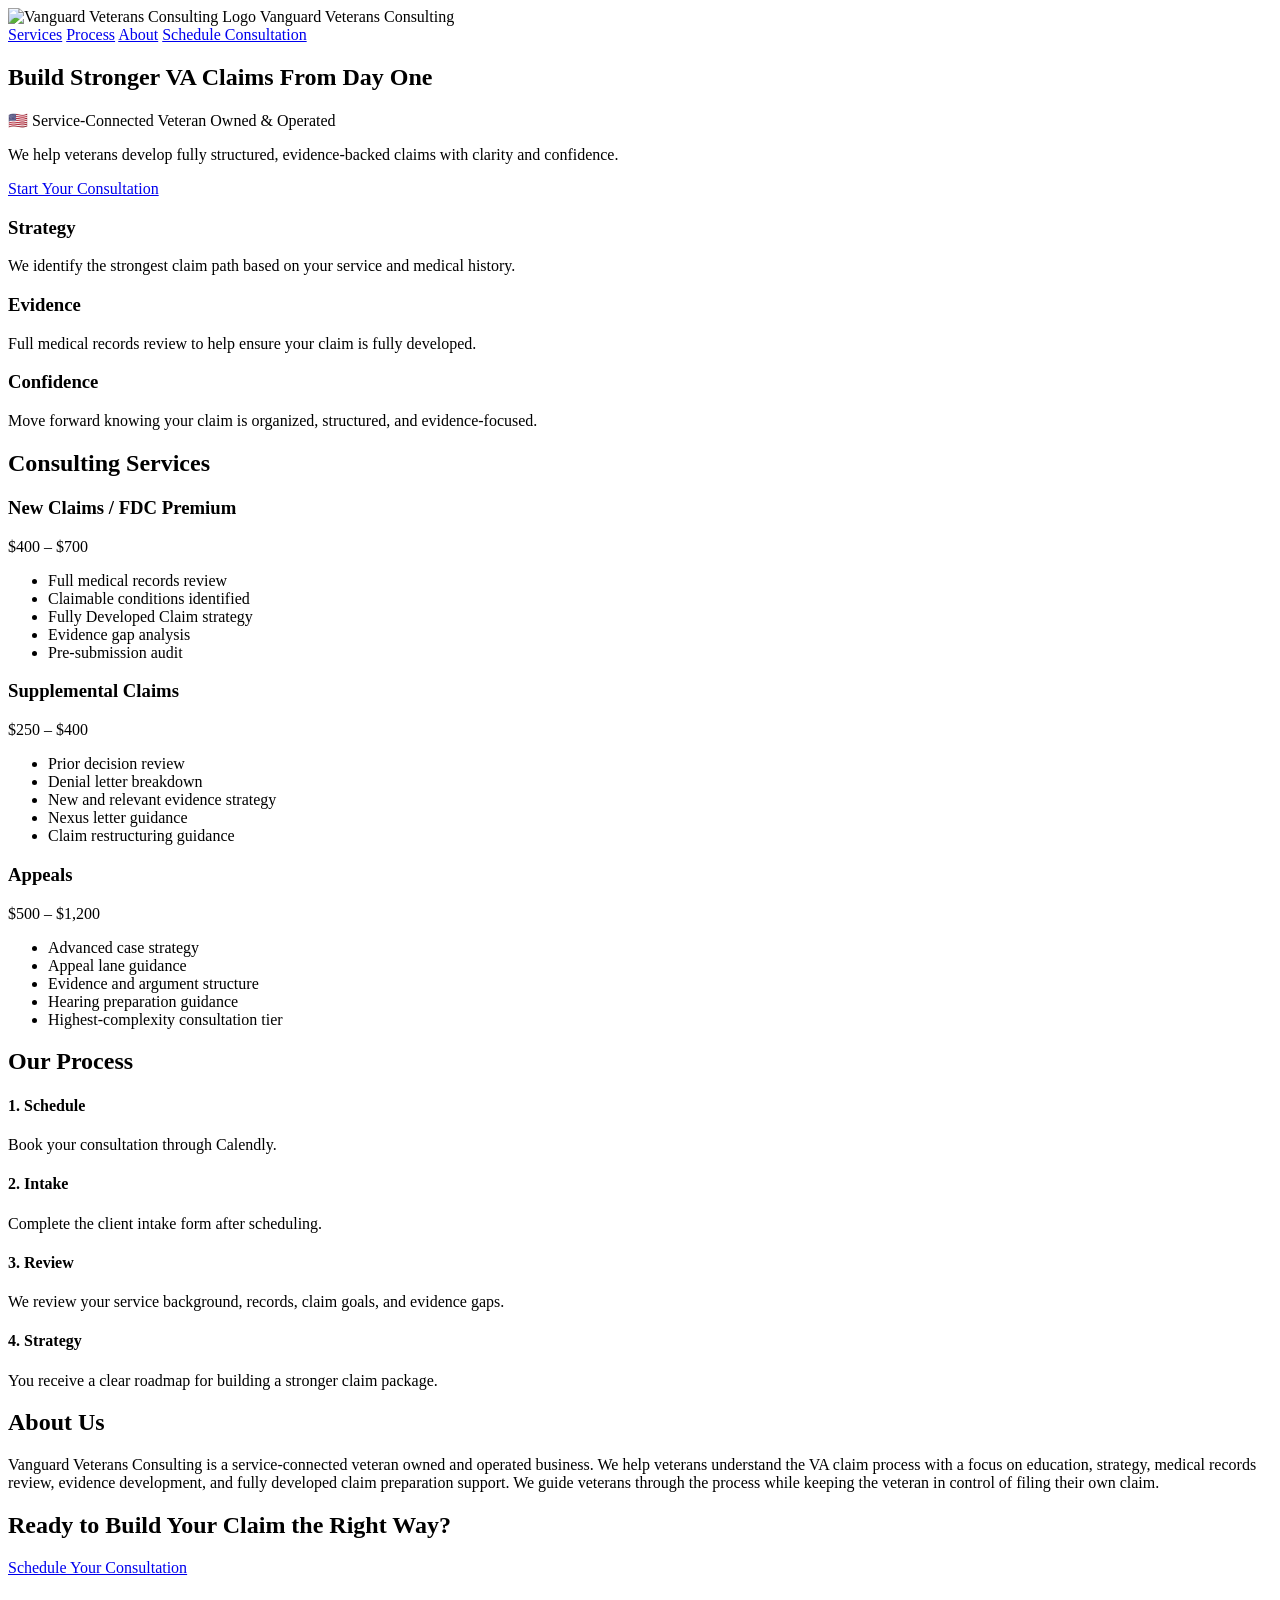
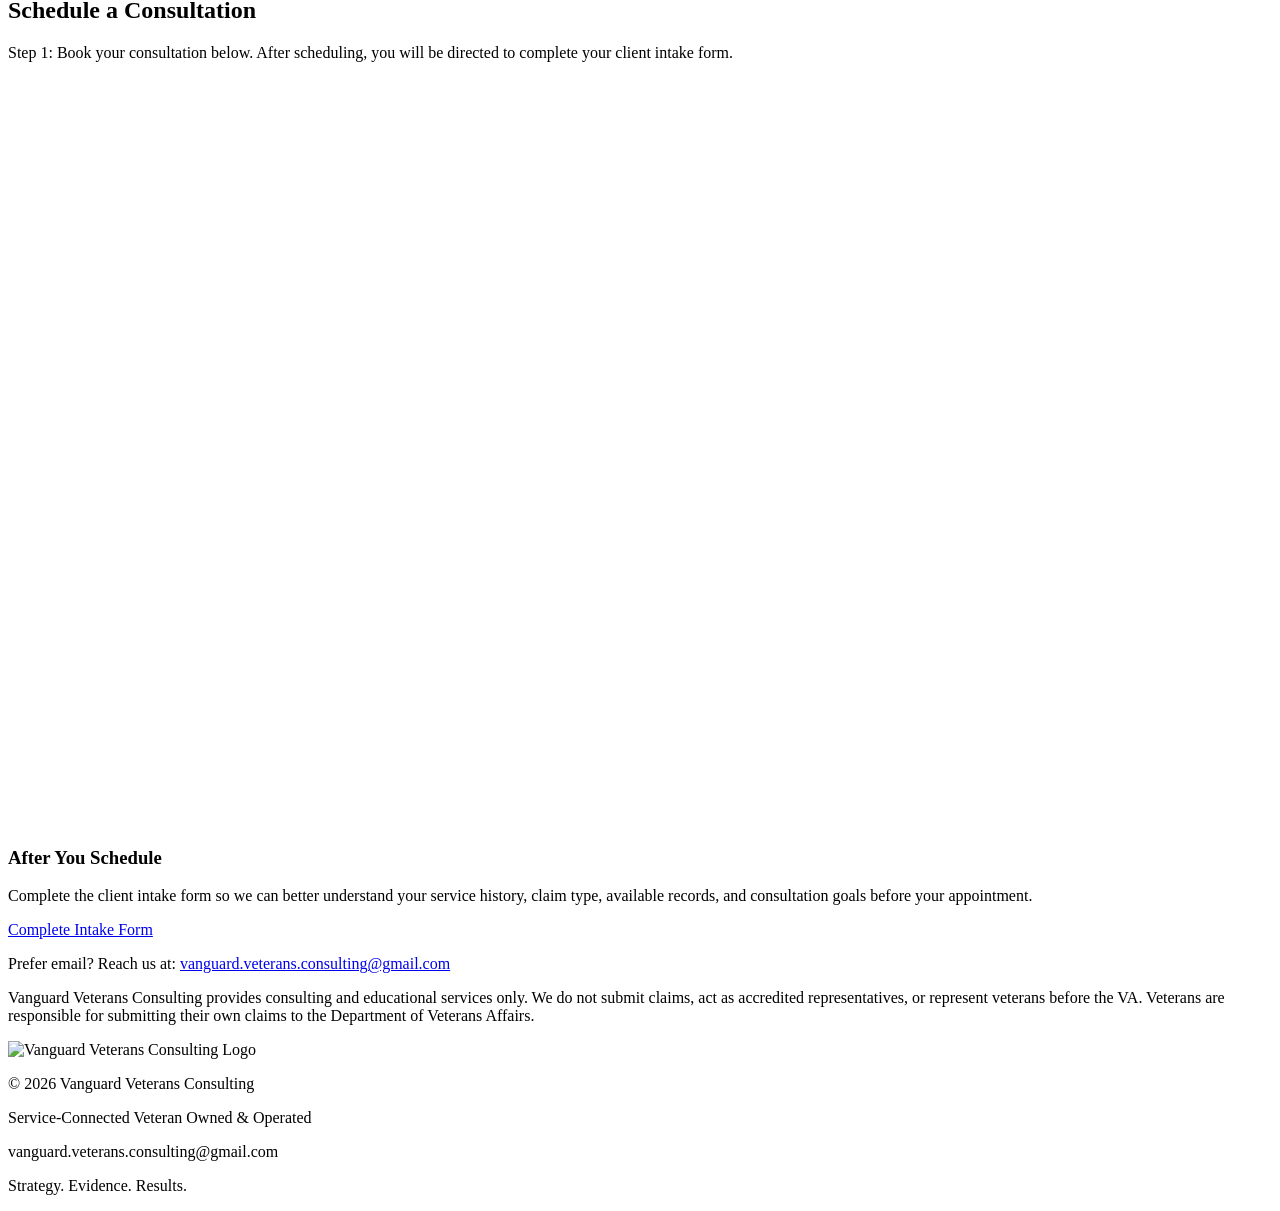
==== index.html @ a57b1534 "Update logo and add veteran badge in header" ====
<!DOCTYPE html>
<html lang="en">
<head>
  <meta charset="UTF-8">
  <meta name="viewport" content="width=device-width, initial-scale=1.0">
  <title>Vanguard Veterans Consulting</title>

  <link rel="stylesheet" href="styles.css">

  <link href="https://fonts.googleapis.com/css2?family=Oswald:wght@400;600&family=Inter:wght@300;400;600&display=swap" rel="stylesheet">
</head>

<body>

<header class="navbar">
  <div class="container nav-content">
    <div class="logo">
      <img src="images/vanguard-logo.png" alt="Vanguard Veterans Consulting Logo">
      <span>Vanguard Veterans Consulting</span>
    </div>

    <nav>
      <a href="#services">Services</a>
      <a href="#process">Process</a>
      <a href="#about">About</a>
      <a href="#contact" class="btn">Schedule Consultation</a>
    </nav>
  </div>
</header>

<section class="hero">
  <div class="container">
    <h2>Build Stronger VA Claims From Day One</h2>

    <p class="veteran-badge">
      🇺🇸 Service-Connected Veteran Owned & Operated
    </p>

    <p>We help veterans develop fully structured, evidence-backed claims with clarity and confidence.</p>
    <a href="#contact" class="btn-primary">Start Your Consultation</a>
  </div>
</section>

<section class="features">
  <div class="container grid-3">
    <div>
      <h3>Strategy</h3>
      <p>We identify the strongest claim path based on your service and medical history.</p>
    </div>
    <div>
      <h3>Evidence</h3>
      <p>Full medical records review to help ensure your claim is fully developed.</p>
    </div>
    <div>
      <h3>Confidence</h3>
      <p>Move forward knowing your claim is organized, structured, and evidence-focused.</p>
    </div>
  </div>
</section>

<section id="services" class="services">
  <div class="container">
    <h2>Consulting Services</h2>

    <div class="grid-3">
      <div class="card">
        <h3>New Claims / FDC Premium</h3>
        <p class="price">$400 – $700</p>
        <ul>
          <li>Full medical records review</li>
          <li>Claimable conditions identified</li>
          <li>Fully Developed Claim strategy</li>
          <li>Evidence gap analysis</li>
          <li>Pre-submission audit</li>
        </ul>
      </div>

      <div class="card">
        <h3>Supplemental Claims</h3>
        <p class="price">$250 – $400</p>
        <ul>
          <li>Prior decision review</li>
          <li>Denial letter breakdown</li>
          <li>New and relevant evidence strategy</li>
          <li>Nexus letter guidance</li>
          <li>Claim restructuring guidance</li>
        </ul>
      </div>

      <div class="card">
        <h3>Appeals</h3>
        <p class="price">$500 – $1,200</p>
        <ul>
          <li>Advanced case strategy</li>
          <li>Appeal lane guidance</li>
          <li>Evidence and argument structure</li>
          <li>Hearing preparation guidance</li>
          <li>Highest-complexity consultation tier</li>
        </ul>
      </div>
    </div>
  </div>
</section>

<section id="process" class="process">
  <div class="container">
    <h2>Our Process</h2>

    <div class="grid-4">
      <div>
        <h4>1. Schedule</h4>
        <p>Book your consultation through Calendly.</p>
      </div>

      <div>
        <h4>2. Intake</h4>
        <p>Complete the client intake form after scheduling.</p>
      </div>

      <div>
        <h4>3. Review</h4>
        <p>We review your service background, records, claim goals, and evidence gaps.</p>
      </div>

      <div>
        <h4>4. Strategy</h4>
        <p>You receive a clear roadmap for building a stronger claim package.</p>
      </div>
    </div>
  </div>
</section>

<section id="about" class="about">
  <div class="container">
    <h2>About Us</h2>
    <p>
      Vanguard Veterans Consulting is a service-connected veteran owned and operated business.
      We help veterans understand the VA claim process with a focus on education, strategy,
      medical records review, evidence development, and fully developed claim preparation support.
      We guide veterans through the process while keeping the veteran in control of filing their own claim.
    </p>
  </div>
</section>

<section class="cta">
  <div class="container">
    <h2>Ready to Build Your Claim the Right Way?</h2>
    <a href="#contact" class="btn-primary">Schedule Your Consultation</a>
  </div>
</section>

<section id="contact" class="contact">
  <div class="container">
    <h2>Schedule a Consultation</h2>

    <p class="contact-intro">
      Step 1: Book your consultation below. After scheduling, you will be directed to complete your client intake form.
    </p>

    <div
      class="calendly-inline-widget"
      data-url="https://calendly.com/vanguard-veterans-consulting"
      style="min-width:320px;height:750px;">
    </div>

    <script
      type="text/javascript"
      src="https://assets.calendly.com/assets/external/widget.js"
      async>
    </script>

    <div class="intake-box">
      <h3>After You Schedule</h3>
      <p>
        Complete the client intake form so we can better understand your service history,
        claim type, available records, and consultation goals before your appointment.
      </p>

      <a
        class="btn-primary"
        href="https://forms.gle/ieEKaDhDtXSJecE17"
        target="_blank"
        rel="noopener noreferrer">
        Complete Intake Form
      </a>
    </div>

    <p class="contact-email">
      Prefer email? Reach us at:
      <a href="mailto:vanguard.veterans.consulting@gmail.com">
        vanguard.veterans.consulting@gmail.com
      </a>
    </p>

    <p class="disclaimer">
      Vanguard Veterans Consulting provides consulting and educational services only.
      We do not submit claims, act as accredited representatives, or represent veterans before the VA.
      Veterans are responsible for submitting their own claims to the Department of Veterans Affairs.
    </p>
  </div>
</section>

<footer class="footer">
  <div class="container">
    <img src="images/vanguard-logo.png" class="footer-logo" alt="Vanguard Veterans Consulting Logo">
    <p>© 2026 Vanguard Veterans Consulting</p>
    <p>Service-Connected Veteran Owned & Operated</p>
    <p>vanguard.veterans.consulting@gmail.com</p>
    <p>Strategy. Evidence. Results.</p>
  </div>
</footer>

<script src="main.js"></script>

</body>
</html>
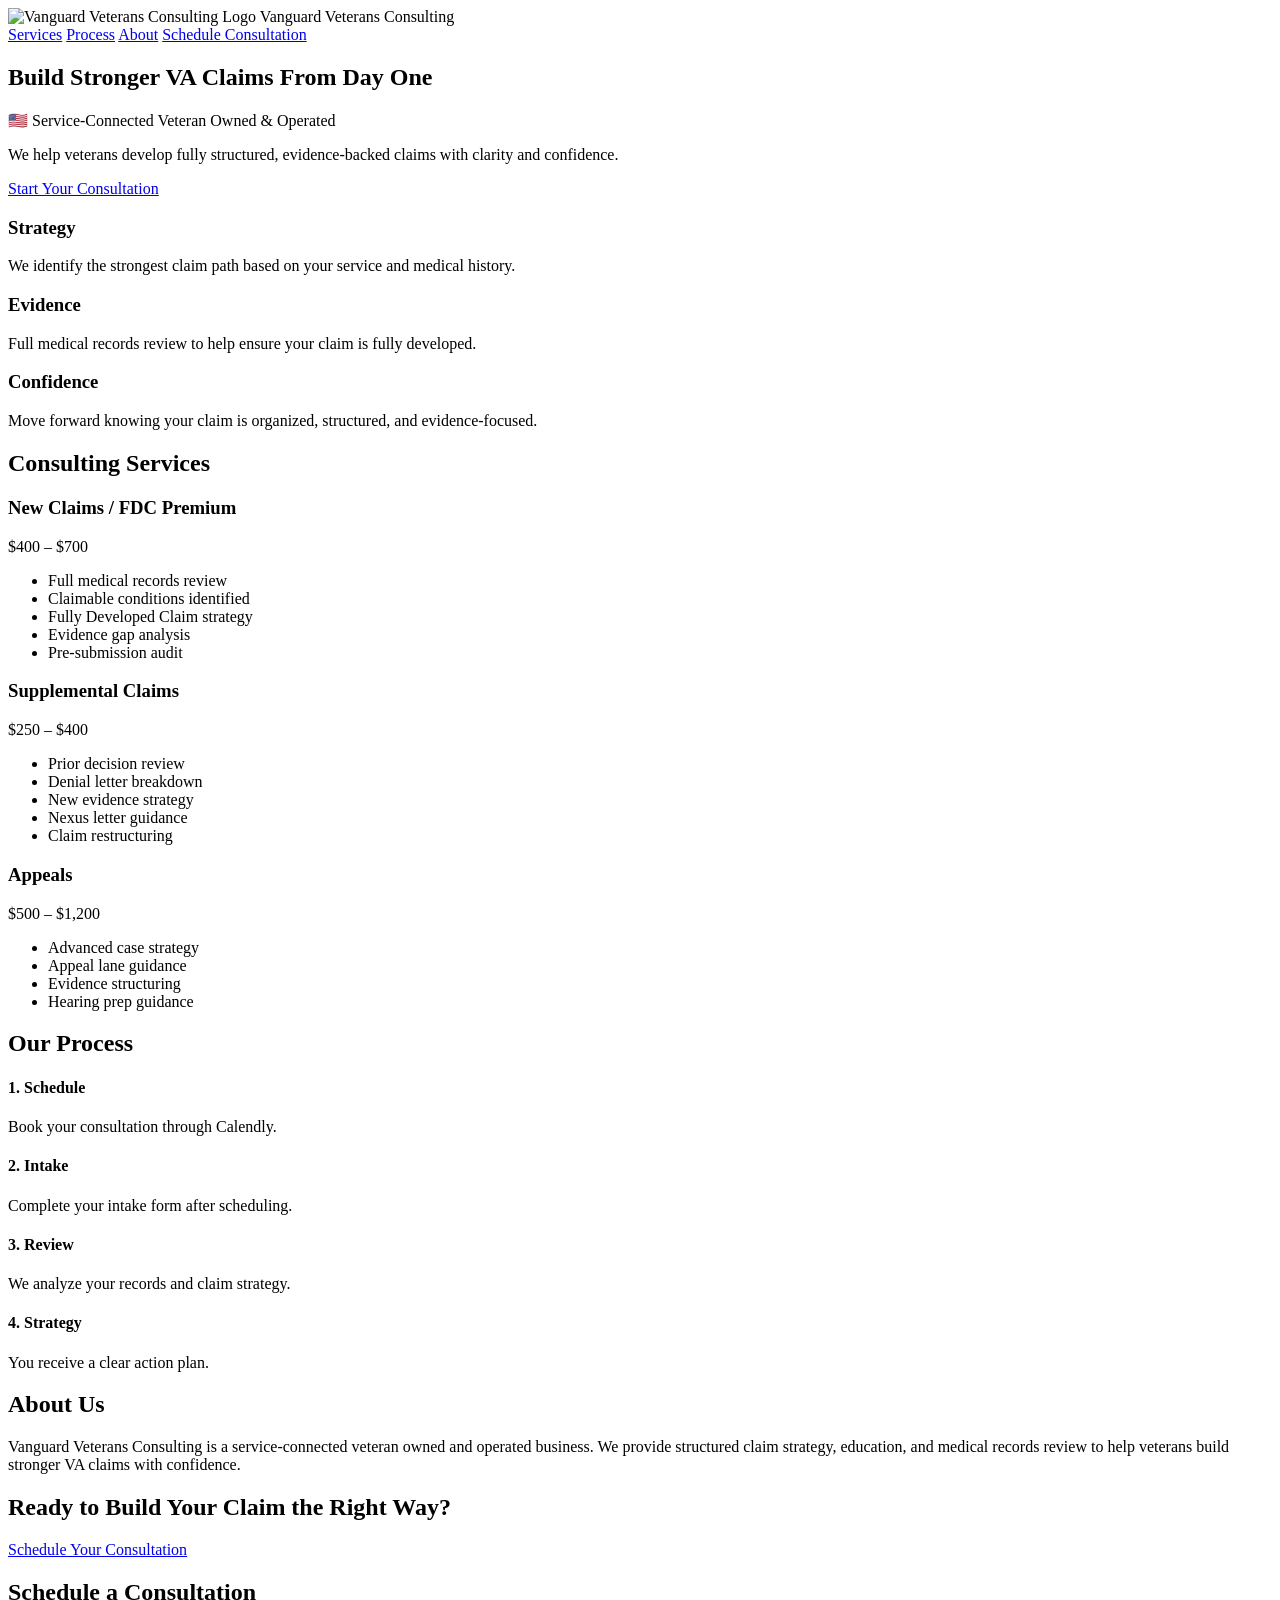
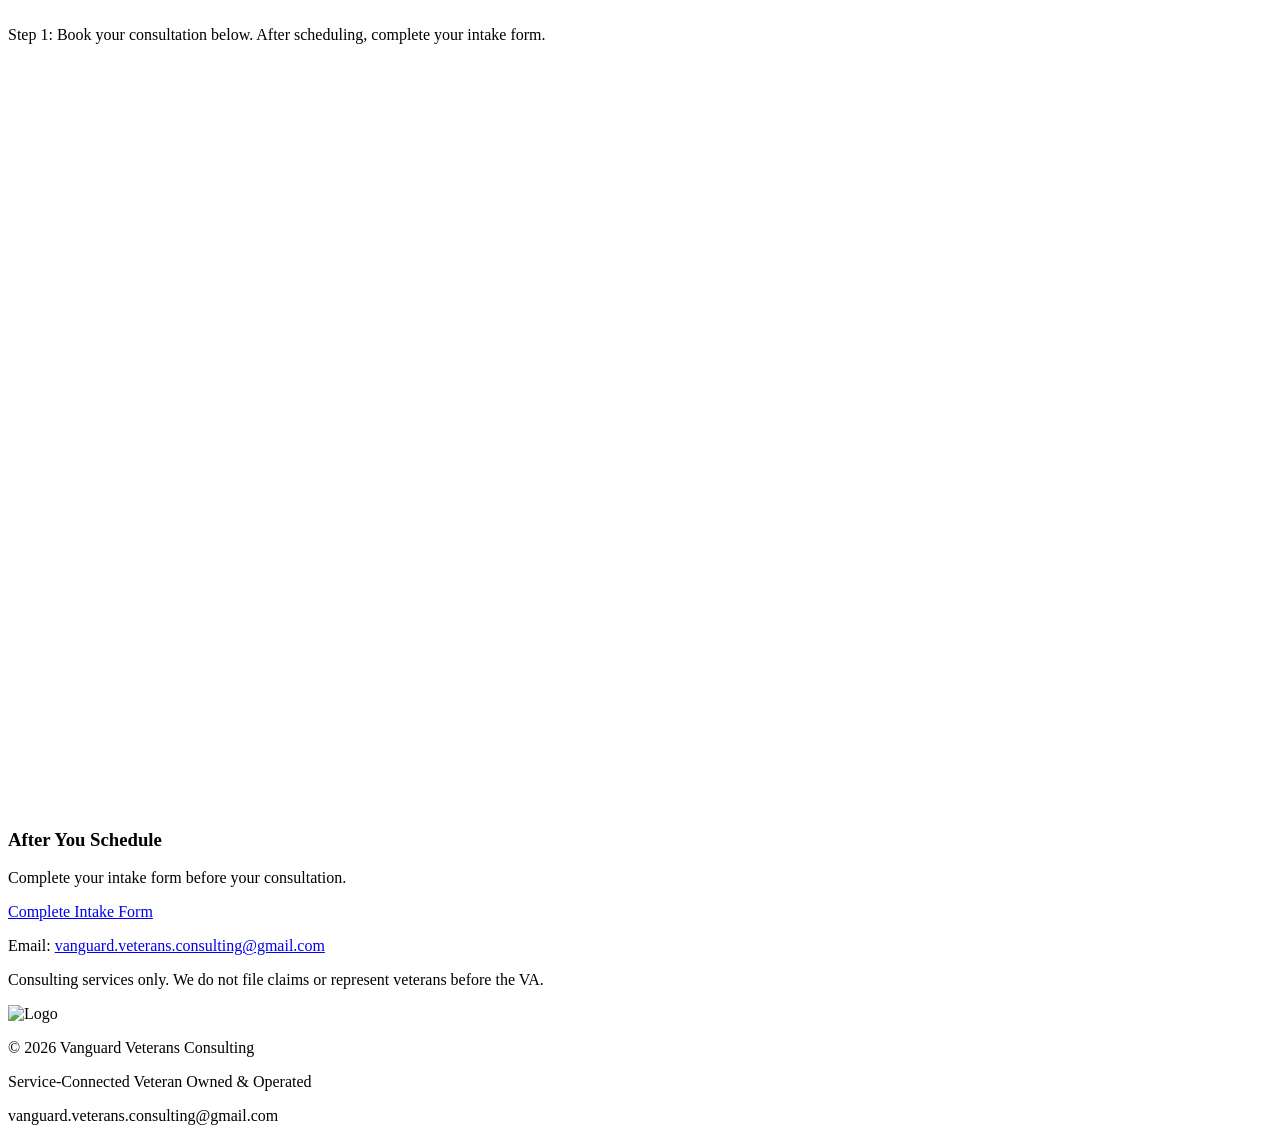
==== commit 5c380762: "Refactor HTML structure and improve text clarity Updated various sections for clarity and consistenc" ====
--- a/index.html
+++ b/index.html
@@ -12,10 +12,13 @@
 
 <body>
 
+<!-- NAVBAR -->
 <header class="navbar">
   <div class="container nav-content">
+
+    <!-- LOGO (SAFE SIZE CONTROLLED) -->
     <div class="logo">
-      <img src="images/vanguard-logo.png" alt="Vanguard Veterans Consulting Logo">
+      <img class="site-logo" src="images/vanguard-logo.png" alt="Vanguard Veterans Consulting Logo">
       <span>Vanguard Veterans Consulting</span>
     </div>
 
@@ -25,44 +28,59 @@
       <a href="#about">About</a>
       <a href="#contact" class="btn">Schedule Consultation</a>
     </nav>
+
   </div>
 </header>
 
+<!-- HERO -->
 <section class="hero">
   <div class="container">
+
     <h2>Build Stronger VA Claims From Day One</h2>
 
     <p class="veteran-badge">
       🇺🇸 Service-Connected Veteran Owned & Operated
     </p>
 
-    <p>We help veterans develop fully structured, evidence-backed claims with clarity and confidence.</p>
+    <p>
+      We help veterans develop fully structured, evidence-backed claims with clarity and confidence.
+    </p>
+
     <a href="#contact" class="btn-primary">Start Your Consultation</a>
-  </div>
-</section>
-
+
+  </div>
+</section>
+
+<!-- FEATURES -->
 <section class="features">
   <div class="container grid-3">
+
     <div>
       <h3>Strategy</h3>
       <p>We identify the strongest claim path based on your service and medical history.</p>
     </div>
+
     <div>
       <h3>Evidence</h3>
       <p>Full medical records review to help ensure your claim is fully developed.</p>
     </div>
+
     <div>
       <h3>Confidence</h3>
       <p>Move forward knowing your claim is organized, structured, and evidence-focused.</p>
     </div>
-  </div>
-</section>
-
+
+  </div>
+</section>
+
+<!-- SERVICES -->
 <section id="services" class="services">
   <div class="container">
+
     <h2>Consulting Services</h2>
 
     <div class="grid-3">
+
       <div class="card">
         <h3>New Claims / FDC Premium</h3>
         <p class="price">$400 – $700</p>
@@ -81,9 +99,9 @@
         <ul>
           <li>Prior decision review</li>
           <li>Denial letter breakdown</li>
-          <li>New and relevant evidence strategy</li>
+          <li>New evidence strategy</li>
           <li>Nexus letter guidance</li>
-          <li>Claim restructuring guidance</li>
+          <li>Claim restructuring</li>
         </ul>
       </div>
 
@@ -93,20 +111,23 @@
         <ul>
           <li>Advanced case strategy</li>
           <li>Appeal lane guidance</li>
-          <li>Evidence and argument structure</li>
-          <li>Hearing preparation guidance</li>
-          <li>Highest-complexity consultation tier</li>
+          <li>Evidence structuring</li>
+          <li>Hearing prep guidance</li>
         </ul>
       </div>
-    </div>
-  </div>
-</section>
-
+
+    </div>
+  </div>
+</section>
+
+<!-- PROCESS -->
 <section id="process" class="process">
   <div class="container">
+
     <h2>Our Process</h2>
 
     <div class="grid-4">
+
       <div>
         <h4>1. Schedule</h4>
         <p>Book your consultation through Calendly.</p>
@@ -114,34 +135,39 @@
 
       <div>
         <h4>2. Intake</h4>
-        <p>Complete the client intake form after scheduling.</p>
+        <p>Complete your intake form after scheduling.</p>
       </div>
 
       <div>
         <h4>3. Review</h4>
-        <p>We review your service background, records, claim goals, and evidence gaps.</p>
+        <p>We analyze your records and claim strategy.</p>
       </div>
 
       <div>
         <h4>4. Strategy</h4>
-        <p>You receive a clear roadmap for building a stronger claim package.</p>
-      </div>
-    </div>
-  </div>
-</section>
-
+        <p>You receive a clear action plan.</p>
+      </div>
+
+    </div>
+  </div>
+</section>
+
+<!-- ABOUT -->
 <section id="about" class="about">
   <div class="container">
+
     <h2>About Us</h2>
+
     <p>
       Vanguard Veterans Consulting is a service-connected veteran owned and operated business.
-      We help veterans understand the VA claim process with a focus on education, strategy,
-      medical records review, evidence development, and fully developed claim preparation support.
-      We guide veterans through the process while keeping the veteran in control of filing their own claim.
-    </p>
-  </div>
-</section>
-
+      We provide structured claim strategy, education, and medical records review to help veterans
+      build stronger VA claims with confidence.
+    </p>
+
+  </div>
+</section>
+
+<!-- CTA -->
 <section class="cta">
   <div class="container">
     <h2>Ready to Build Your Claim the Right Way?</h2>
@@ -149,64 +175,63 @@
   </div>
 </section>
 
+<!-- CONTACT -->
 <section id="contact" class="contact">
   <div class="container">
+
     <h2>Schedule a Consultation</h2>
 
     <p class="contact-intro">
-      Step 1: Book your consultation below. After scheduling, you will be directed to complete your client intake form.
-    </p>
-
+      Step 1: Book your consultation below. After scheduling, complete your intake form.
+    </p>
+
+    <!-- CALENDLY -->
     <div
       class="calendly-inline-widget"
       data-url="https://calendly.com/vanguard-veterans-consulting"
       style="min-width:320px;height:750px;">
     </div>
 
-    <script
-      type="text/javascript"
-      src="https://assets.calendly.com/assets/external/widget.js"
-      async>
-    </script>
-
+    <script src="https://assets.calendly.com/assets/external/widget.js" async></script>
+
+    <!-- INTAKE -->
     <div class="intake-box">
       <h3>After You Schedule</h3>
-      <p>
-        Complete the client intake form so we can better understand your service history,
-        claim type, available records, and consultation goals before your appointment.
-      </p>
-
-      <a
-        class="btn-primary"
+      <p>Complete your intake form before your consultation.</p>
+
+      <a class="btn-primary"
         href="https://forms.gle/ieEKaDhDtXSJecE17"
-        target="_blank"
-        rel="noopener noreferrer">
+        target="_blank">
         Complete Intake Form
       </a>
     </div>
 
+    <!-- EMAIL -->
     <p class="contact-email">
-      Prefer email? Reach us at:
+      Email:
       <a href="mailto:vanguard.veterans.consulting@gmail.com">
         vanguard.veterans.consulting@gmail.com
       </a>
     </p>
 
+    <!-- DISCLAIMER -->
     <p class="disclaimer">
-      Vanguard Veterans Consulting provides consulting and educational services only.
-      We do not submit claims, act as accredited representatives, or represent veterans before the VA.
-      Veterans are responsible for submitting their own claims to the Department of Veterans Affairs.
-    </p>
-  </div>
-</section>
-
+      Consulting services only. We do not file claims or represent veterans before the VA.
+    </p>
+
+  </div>
+</section>
+
+<!-- FOOTER -->
 <footer class="footer">
   <div class="container">
-    <img src="images/vanguard-logo.png" class="footer-logo" alt="Vanguard Veterans Consulting Logo">
+
+    <img class="footer-logo" src="images/vanguard-logo.png" alt="Logo">
+
     <p>© 2026 Vanguard Veterans Consulting</p>
     <p>Service-Connected Veteran Owned & Operated</p>
     <p>vanguard.veterans.consulting@gmail.com</p>
-    <p>Strategy. Evidence. Results.</p>
+
   </div>
 </footer>
 
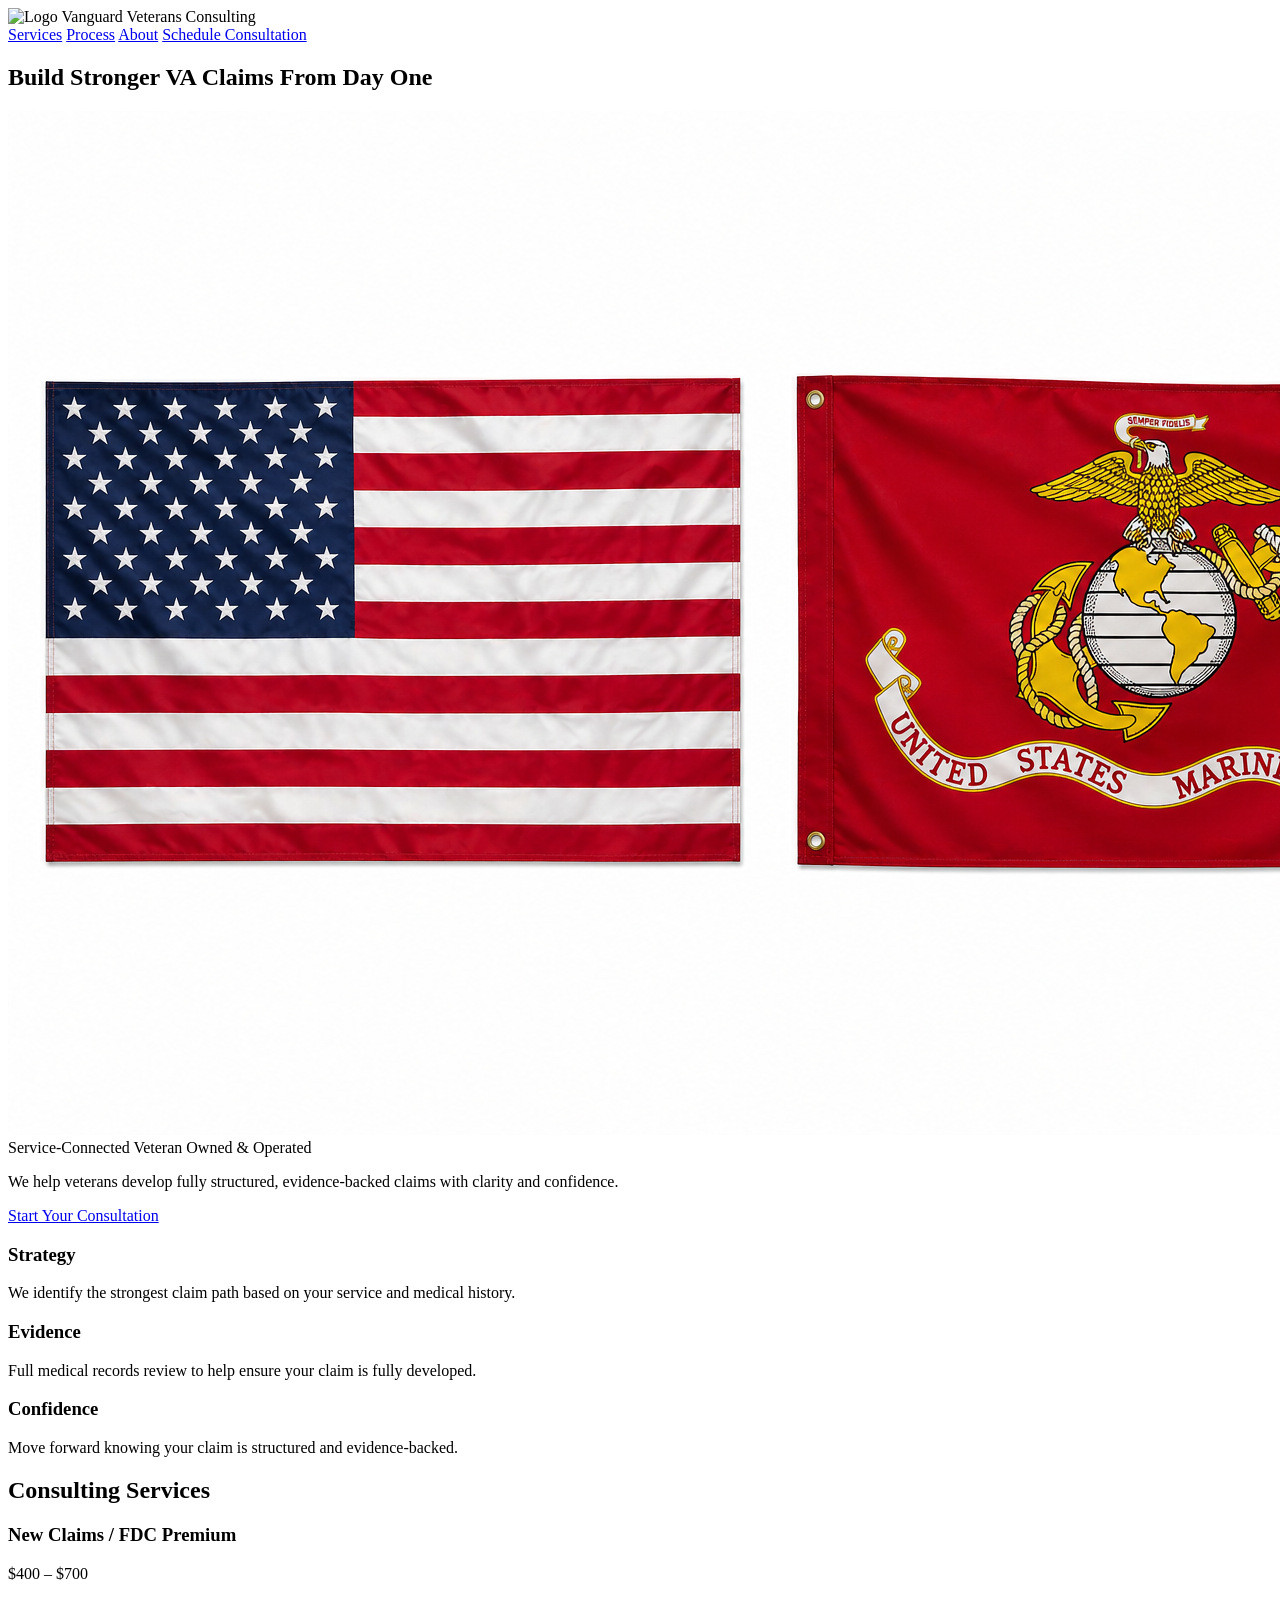
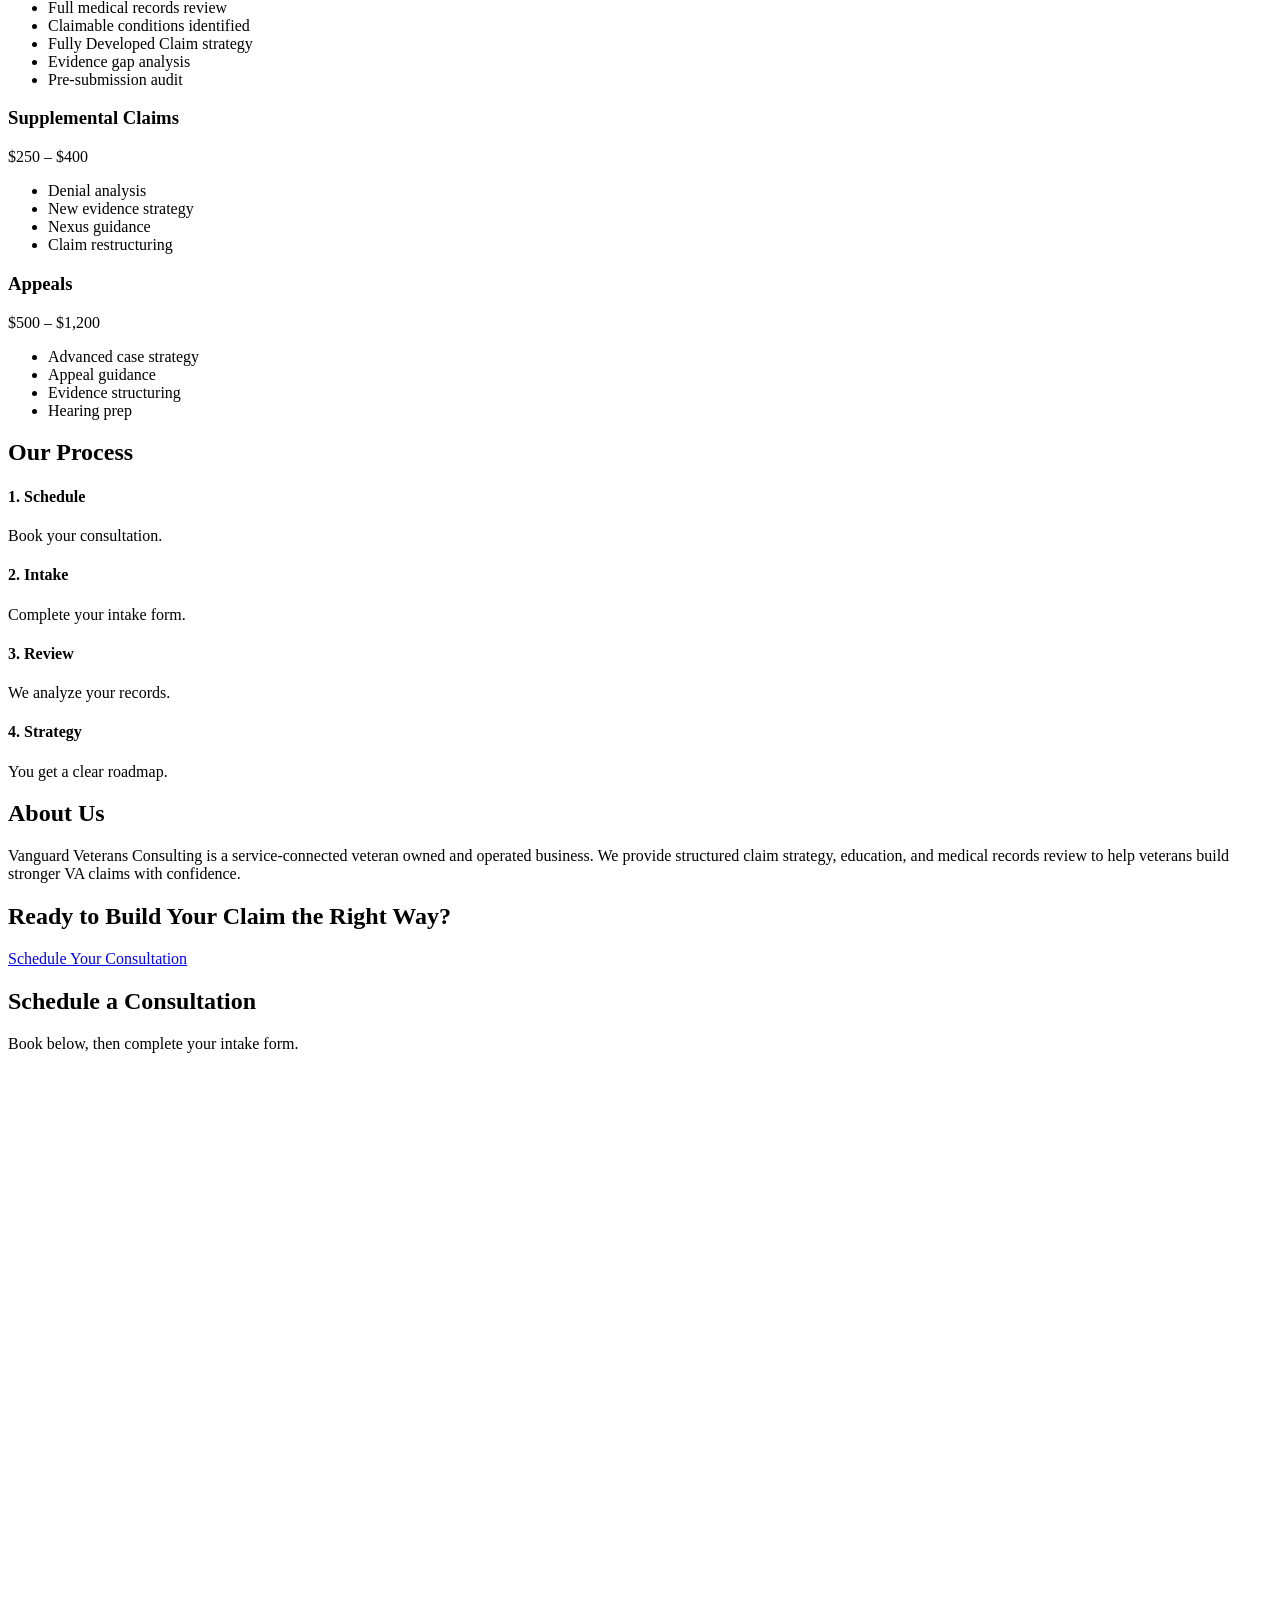
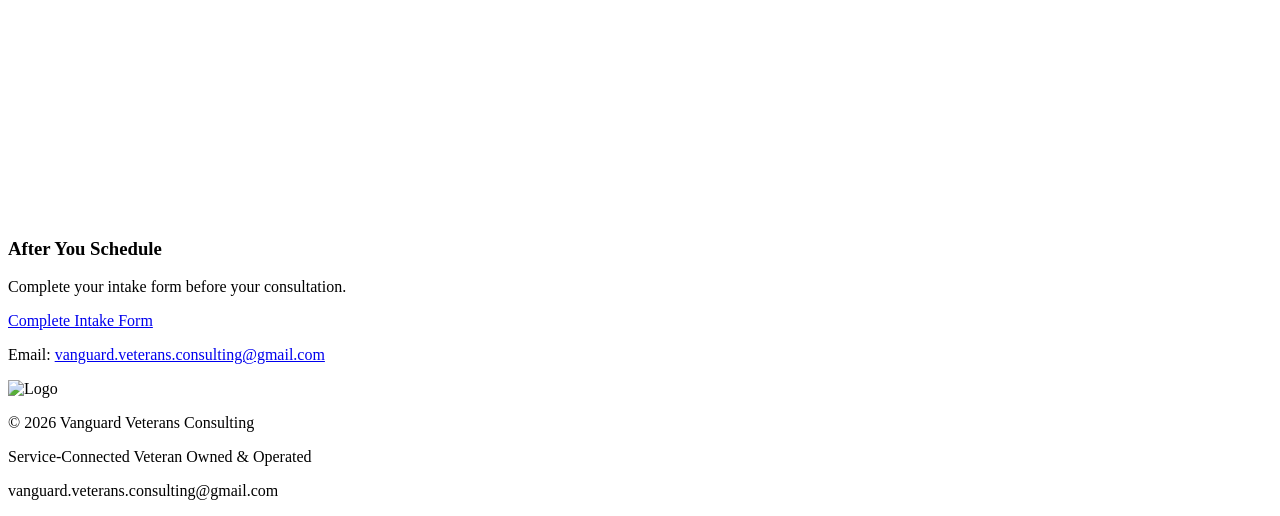
==== commit ebd18481: "Replace veteran badge image with new flags Updated veteran badge image to include US and Marine Corp" ====
--- a/index.html
+++ b/index.html
@@ -16,9 +16,8 @@
 <header class="navbar">
   <div class="container nav-content">
 
-    <!-- LOGO (SAFE SIZE CONTROLLED) -->
     <div class="logo">
-      <img class="site-logo" src="images/vanguard-logo.png" alt="Vanguard Veterans Consulting Logo">
+      <img class="site-logo" src="images/vanguard-logo.png" alt="Logo">
       <span>Vanguard Veterans Consulting</span>
     </div>
 
@@ -34,12 +33,16 @@
 
 <!-- HERO -->
 <section class="hero">
-  <div class="container">
+
+  <div class="hero-overlay"></div>
+
+  <div class="container hero-content">
 
     <h2>Build Stronger VA Claims From Day One</h2>
 
     <p class="veteran-badge">
-      🇺🇸 Service-Connected Veteran Owned & Operated
+      <img src="images/flags.png" class="flag-icon" alt="US and Marine Corps Flags">
+      Service-Connected Veteran Owned & Operated
     </p>
 
     <p>
@@ -67,7 +70,7 @@
 
     <div>
       <h3>Confidence</h3>
-      <p>Move forward knowing your claim is organized, structured, and evidence-focused.</p>
+      <p>Move forward knowing your claim is structured and evidence-backed.</p>
     </div>
 
   </div>
@@ -97,10 +100,9 @@
         <h3>Supplemental Claims</h3>
         <p class="price">$250 – $400</p>
         <ul>
-          <li>Prior decision review</li>
-          <li>Denial letter breakdown</li>
+          <li>Denial analysis</li>
           <li>New evidence strategy</li>
-          <li>Nexus letter guidance</li>
+          <li>Nexus guidance</li>
           <li>Claim restructuring</li>
         </ul>
       </div>
@@ -110,9 +112,9 @@
         <p class="price">$500 – $1,200</p>
         <ul>
           <li>Advanced case strategy</li>
-          <li>Appeal lane guidance</li>
+          <li>Appeal guidance</li>
           <li>Evidence structuring</li>
-          <li>Hearing prep guidance</li>
+          <li>Hearing prep</li>
         </ul>
       </div>
 
@@ -130,22 +132,22 @@
 
       <div>
         <h4>1. Schedule</h4>
-        <p>Book your consultation through Calendly.</p>
+        <p>Book your consultation.</p>
       </div>
 
       <div>
         <h4>2. Intake</h4>
-        <p>Complete your intake form after scheduling.</p>
+        <p>Complete your intake form.</p>
       </div>
 
       <div>
         <h4>3. Review</h4>
-        <p>We analyze your records and claim strategy.</p>
+        <p>We analyze your records.</p>
       </div>
 
       <div>
         <h4>4. Strategy</h4>
-        <p>You receive a clear action plan.</p>
+        <p>You get a clear roadmap.</p>
       </div>
 
     </div>
@@ -182,10 +184,9 @@
     <h2>Schedule a Consultation</h2>
 
     <p class="contact-intro">
-      Step 1: Book your consultation below. After scheduling, complete your intake form.
-    </p>
-
-    <!-- CALENDLY -->
+      Book below, then complete your intake form.
+    </p>
+
     <div
       class="calendly-inline-widget"
       data-url="https://calendly.com/vanguard-veterans-consulting"
@@ -194,19 +195,17 @@
 
     <script src="https://assets.calendly.com/assets/external/widget.js" async></script>
 
-    <!-- INTAKE -->
     <div class="intake-box">
       <h3>After You Schedule</h3>
       <p>Complete your intake form before your consultation.</p>
 
       <a class="btn-primary"
-        href="https://forms.gle/ieEKaDhDtXSJecE17"
-        target="_blank">
+         href="https://forms.gle/ieEKaDhDtXSJecE17"
+         target="_blank">
         Complete Intake Form
       </a>
     </div>
 
-    <!-- EMAIL -->
     <p class="contact-email">
       Email:
       <a href="mailto:vanguard.veterans.consulting@gmail.com">
@@ -214,11 +213,6 @@
       </a>
     </p>
 
-    <!-- DISCLAIMER -->
-    <p class="disclaimer">
-      Consulting services only. We do not file claims or represent veterans before the VA.
-    </p>
-
   </div>
 </section>
 
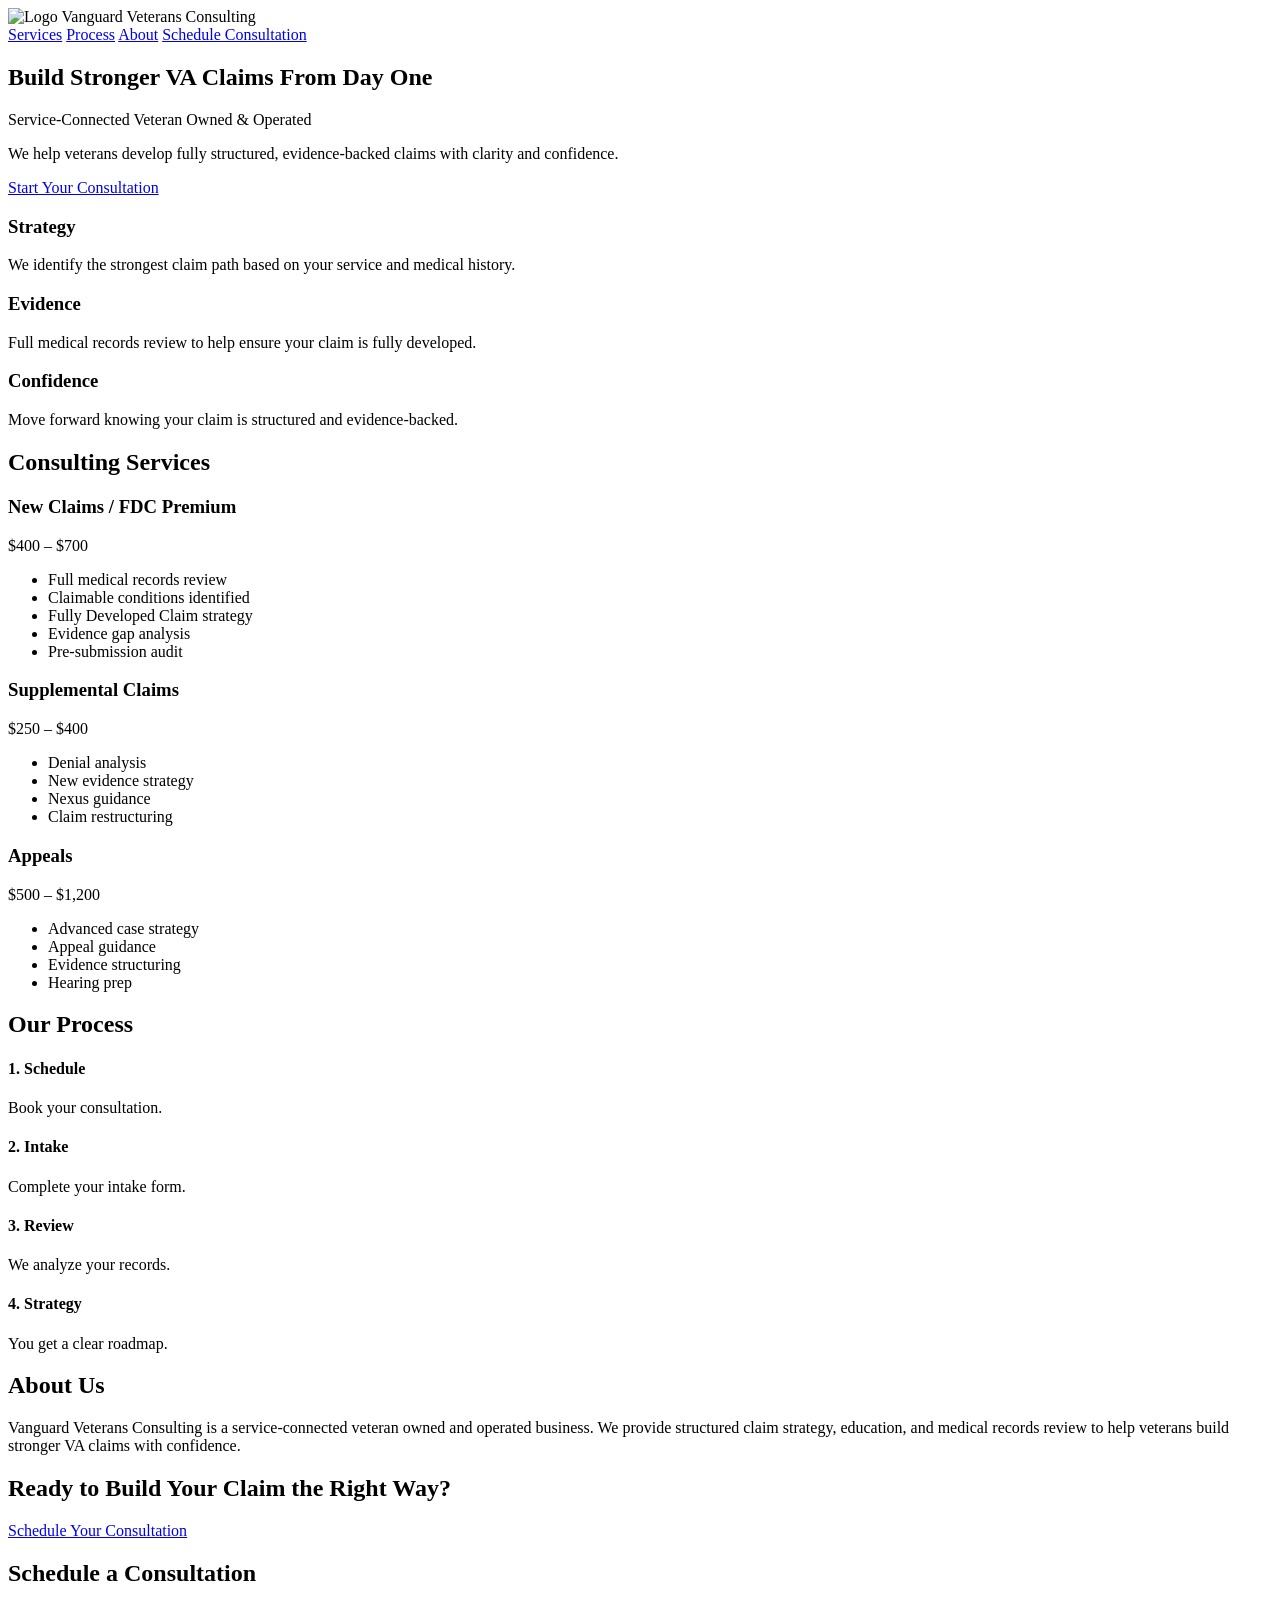
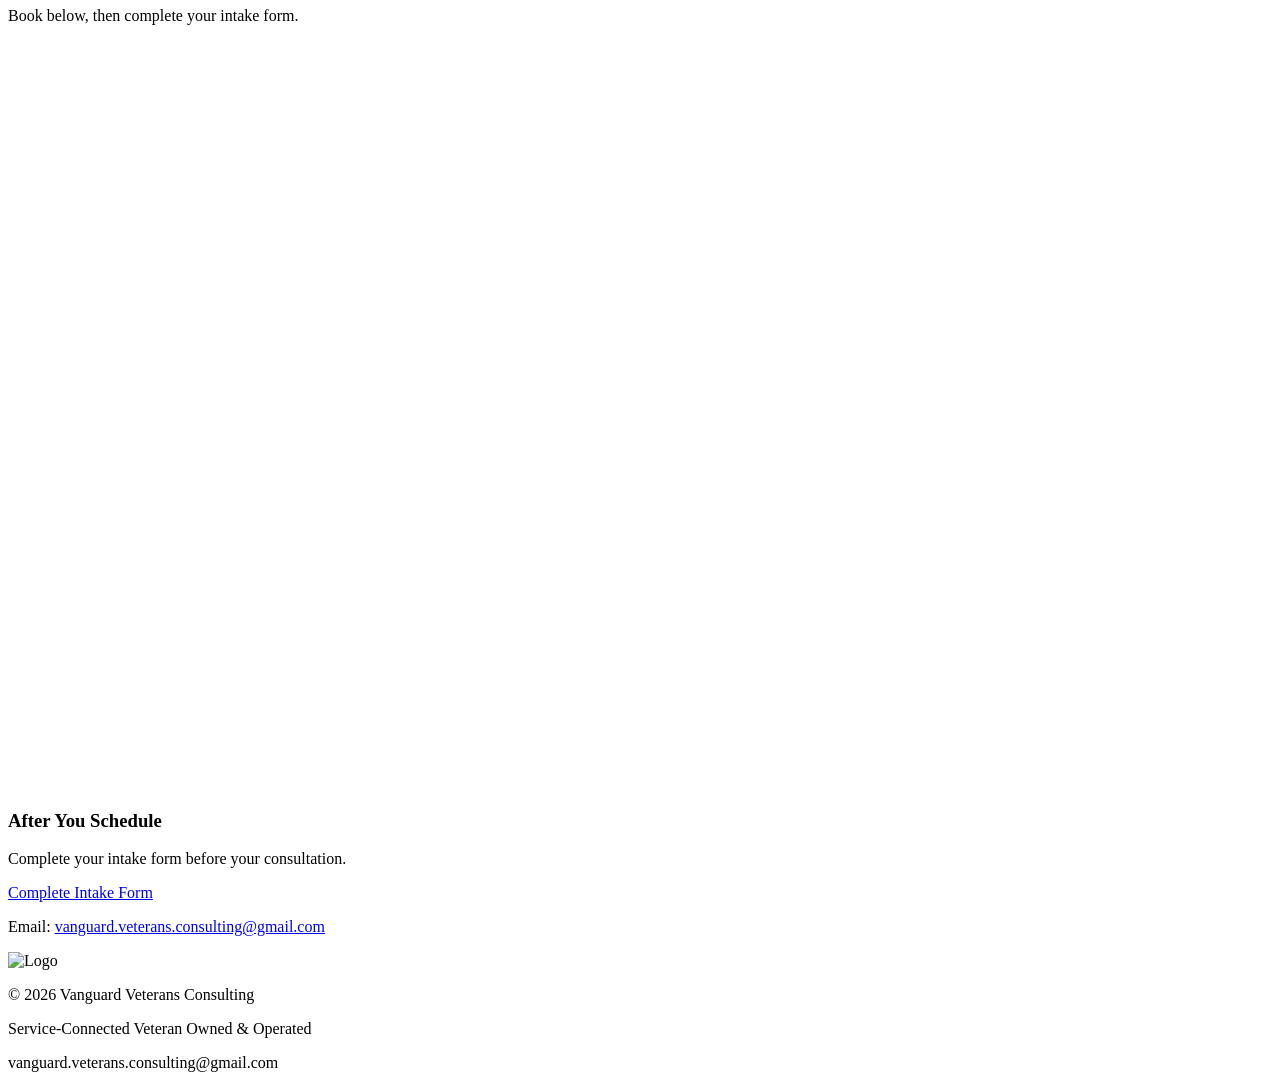
==== commit d9ca44d2: "Remove flag image and update comment Updated the comment for the flag image and removed the image el" ====
--- a/index.html
+++ b/index.html
@@ -40,8 +40,8 @@
 
     <h2>Build Stronger VA Claims From Day One</h2>
 
+    <!-- CLEAN TEXT ONLY -->
     <p class="veteran-badge">
-      <img src="images/flags.png" class="flag-icon" alt="US and Marine Corps Flags">
       Service-Connected Veteran Owned & Operated
     </p>
 
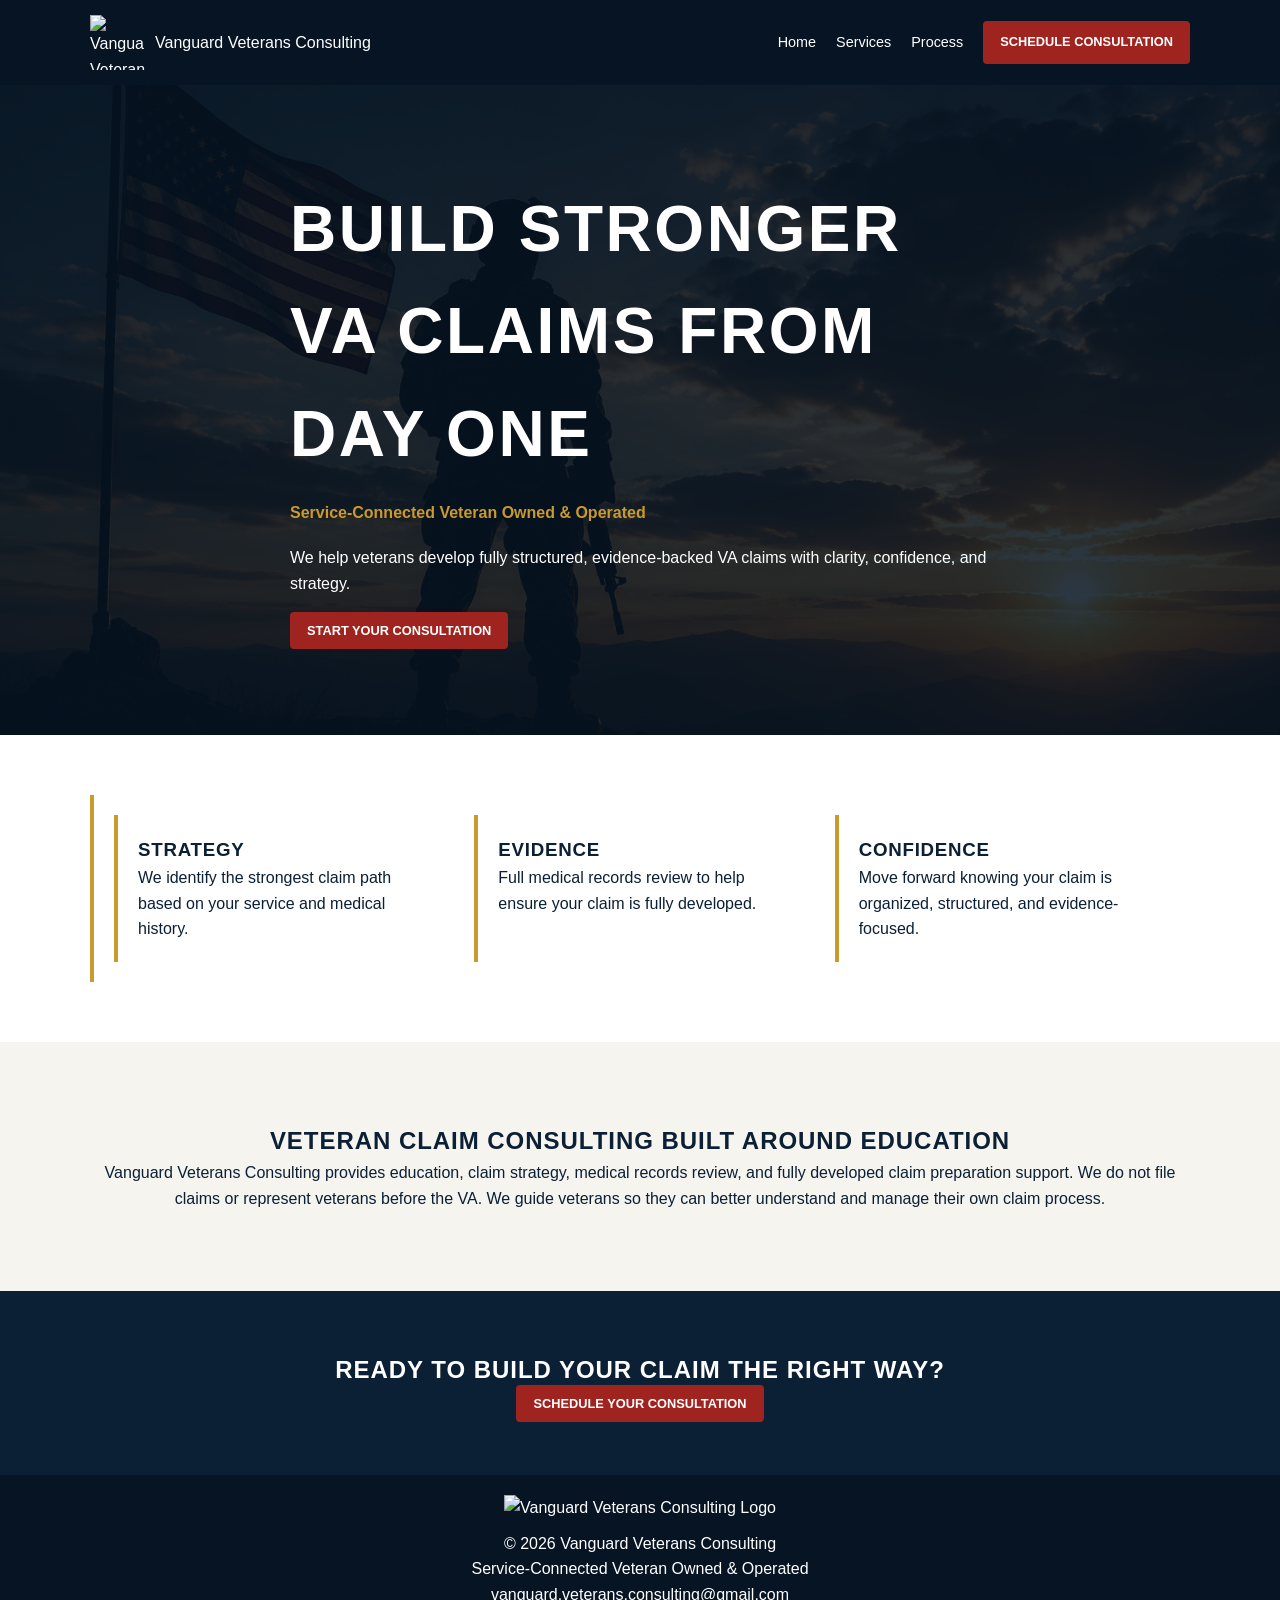
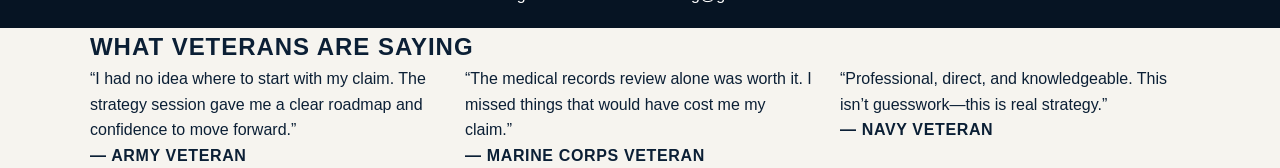
==== commit bbed72fd: "Add testimonials section to index.html Added testimonials section with three veteran quotes." ====
--- a/index.html
+++ b/index.html
@@ -4,60 +4,48 @@
   <meta charset="UTF-8">
   <meta name="viewport" content="width=device-width, initial-scale=1.0">
   <title>Vanguard Veterans Consulting</title>
-
   <link rel="stylesheet" href="styles.css">
-
   <link href="https://fonts.googleapis.com/css2?family=Oswald:wght@400;600&family=Inter:wght@300;400;600&display=swap" rel="stylesheet">
 </head>
 
 <body>
 
-<!-- NAVBAR -->
 <header class="navbar">
   <div class="container nav-content">
-
     <div class="logo">
-      <img class="site-logo" src="images/vanguard-logo.png" alt="Logo">
+      <img class="site-logo" src="images/vanguard-logo.png" alt="Vanguard Veterans Consulting Logo">
       <span>Vanguard Veterans Consulting</span>
     </div>
 
     <nav>
-      <a href="#services">Services</a>
-      <a href="#process">Process</a>
-      <a href="#about">About</a>
-      <a href="#contact" class="btn">Schedule Consultation</a>
+      <a href="index.html">Home</a>
+      <a href="services.html">Services</a>
+      <a href="process.html">Process</a>
+      <a href="contact.html" class="btn">Schedule Consultation</a>
     </nav>
-
   </div>
 </header>
 
-<!-- HERO -->
 <section class="hero">
-
   <div class="hero-overlay"></div>
 
   <div class="container hero-content">
-
     <h2>Build Stronger VA Claims From Day One</h2>
 
-    <!-- CLEAN TEXT ONLY -->
     <p class="veteran-badge">
       Service-Connected Veteran Owned & Operated
     </p>
 
     <p>
-      We help veterans develop fully structured, evidence-backed claims with clarity and confidence.
+      We help veterans develop fully structured, evidence-backed VA claims with clarity, confidence, and strategy.
     </p>
 
-    <a href="#contact" class="btn-primary">Start Your Consultation</a>
-
+    <a href="contact.html" class="btn-primary">Start Your Consultation</a>
   </div>
 </section>
 
-<!-- FEATURES -->
 <section class="features">
   <div class="container grid-3">
-
     <div>
       <h3>Strategy</h3>
       <p>We identify the strongest claim path based on your service and medical history.</p>
@@ -70,166 +58,71 @@
 
     <div>
       <h3>Confidence</h3>
-      <p>Move forward knowing your claim is structured and evidence-backed.</p>
+      <p>Move forward knowing your claim is organized, structured, and evidence-focused.</p>
+    </div>
+  </div>
+</section>
+
+<section class="about">
+  <div class="container">
+    <h2>Veteran Claim Consulting Built Around Education</h2>
+    <p>
+      Vanguard Veterans Consulting provides education, claim strategy, medical records review,
+      and fully developed claim preparation support. We do not file claims or represent veterans before the VA.
+      We guide veterans so they can better understand and manage their own claim process.
+    </p>
+  </div>
+</section>
+
+<section class="cta">
+  <div class="container">
+    <h2>Ready to Build Your Claim the Right Way?</h2>
+    <a href="contact.html" class="btn-primary">Schedule Your Consultation</a>
+  </div>
+</section>
+
+<footer class="footer">
+  <div class="container">
+    <img class="footer-logo" src="images/vanguard-logo.png" alt="Vanguard Veterans Consulting Logo">
+    <p>© 2026 Vanguard Veterans Consulting</p>
+    <p>Service-Connected Veteran Owned & Operated</p>
+    <p>vanguard.veterans.consulting@gmail.com</p>
+  </div>
+</footer>
+
+<script src="main.js"></script>
+</body>
+</html>
+<!-- TESTIMONIALS -->
+<section class="testimonials">
+  <div class="container">
+
+    <h2>What Veterans Are Saying</h2>
+
+    <div class="grid-3">
+
+      <div class="testimonial-card">
+        <p>
+          “I had no idea where to start with my claim. The strategy session gave me a clear roadmap and confidence to move forward.”
+        </p>
+        <h4>— Army Veteran</h4>
+      </div>
+
+      <div class="testimonial-card">
+        <p>
+          “The medical records review alone was worth it. I missed things that would have cost me my claim.”
+        </p>
+        <h4>— Marine Corps Veteran</h4>
+      </div>
+
+      <div class="testimonial-card">
+        <p>
+          “Professional, direct, and knowledgeable. This isn’t guesswork—this is real strategy.”
+        </p>
+        <h4>— Navy Veteran</h4>
+      </div>
+
     </div>
 
   </div>
 </section>
-
-<!-- SERVICES -->
-<section id="services" class="services">
-  <div class="container">
-
-    <h2>Consulting Services</h2>
-
-    <div class="grid-3">
-
-      <div class="card">
-        <h3>New Claims / FDC Premium</h3>
-        <p class="price">$400 – $700</p>
-        <ul>
-          <li>Full medical records review</li>
-          <li>Claimable conditions identified</li>
-          <li>Fully Developed Claim strategy</li>
-          <li>Evidence gap analysis</li>
-          <li>Pre-submission audit</li>
-        </ul>
-      </div>
-
-      <div class="card">
-        <h3>Supplemental Claims</h3>
-        <p class="price">$250 – $400</p>
-        <ul>
-          <li>Denial analysis</li>
-          <li>New evidence strategy</li>
-          <li>Nexus guidance</li>
-          <li>Claim restructuring</li>
-        </ul>
-      </div>
-
-      <div class="card">
-        <h3>Appeals</h3>
-        <p class="price">$500 – $1,200</p>
-        <ul>
-          <li>Advanced case strategy</li>
-          <li>Appeal guidance</li>
-          <li>Evidence structuring</li>
-          <li>Hearing prep</li>
-        </ul>
-      </div>
-
-    </div>
-  </div>
-</section>
-
-<!-- PROCESS -->
-<section id="process" class="process">
-  <div class="container">
-
-    <h2>Our Process</h2>
-
-    <div class="grid-4">
-
-      <div>
-        <h4>1. Schedule</h4>
-        <p>Book your consultation.</p>
-      </div>
-
-      <div>
-        <h4>2. Intake</h4>
-        <p>Complete your intake form.</p>
-      </div>
-
-      <div>
-        <h4>3. Review</h4>
-        <p>We analyze your records.</p>
-      </div>
-
-      <div>
-        <h4>4. Strategy</h4>
-        <p>You get a clear roadmap.</p>
-      </div>
-
-    </div>
-  </div>
-</section>
-
-<!-- ABOUT -->
-<section id="about" class="about">
-  <div class="container">
-
-    <h2>About Us</h2>
-
-    <p>
-      Vanguard Veterans Consulting is a service-connected veteran owned and operated business.
-      We provide structured claim strategy, education, and medical records review to help veterans
-      build stronger VA claims with confidence.
-    </p>
-
-  </div>
-</section>
-
-<!-- CTA -->
-<section class="cta">
-  <div class="container">
-    <h2>Ready to Build Your Claim the Right Way?</h2>
-    <a href="#contact" class="btn-primary">Schedule Your Consultation</a>
-  </div>
-</section>
-
-<!-- CONTACT -->
-<section id="contact" class="contact">
-  <div class="container">
-
-    <h2>Schedule a Consultation</h2>
-
-    <p class="contact-intro">
-      Book below, then complete your intake form.
-    </p>
-
-    <div
-      class="calendly-inline-widget"
-      data-url="https://calendly.com/vanguard-veterans-consulting"
-      style="min-width:320px;height:750px;">
-    </div>
-
-    <script src="https://assets.calendly.com/assets/external/widget.js" async></script>
-
-    <div class="intake-box">
-      <h3>After You Schedule</h3>
-      <p>Complete your intake form before your consultation.</p>
-
-      <a class="btn-primary"
-         href="https://forms.gle/ieEKaDhDtXSJecE17"
-         target="_blank">
-        Complete Intake Form
-      </a>
-    </div>
-
-    <p class="contact-email">
-      Email:
-      <a href="mailto:vanguard.veterans.consulting@gmail.com">
-        vanguard.veterans.consulting@gmail.com
-      </a>
-    </p>
-
-  </div>
-</section>
-
-<!-- FOOTER -->
-<footer class="footer">
-  <div class="container">
-
-    <img class="footer-logo" src="images/vanguard-logo.png" alt="Logo">
-
-    <p>© 2026 Vanguard Veterans Consulting</p>
-    <p>Service-Connected Veteran Owned & Operated</p>
-    <p>vanguard.veterans.consulting@gmail.com</p>
-
-  </div>
-</footer>
-
-<script src="main.js"></script>
-
-</body>
-</html>
--- a/styles.css
+++ b/styles.css
@@ -0,0 +1,354 @@
+/* Vanguard Veterans Consulting - styles.css */
+
+:root {
+  --navy: #0b1f35;
+  --navy-dark: #061423;
+  --gold: #c99a2e;
+  --red: #9f241f;
+  --light: #f6f4ef;
+  --white: #ffffff;
+  --gray: #5f6872;
+  --shadow: 0 18px 45px rgba(0, 0, 0, 0.18);
+}
+
+/* RESET */
+
+* {
+  box-sizing: border-box;
+  margin: 0;
+  padding: 0;
+}
+
+body {
+  font-family: "Inter", sans-serif;
+  background: var(--light);
+  color: var(--navy);
+  line-height: 1.6;
+}
+
+img {
+  max-width: 100%;
+  height: auto;
+}
+
+.container {
+  width: min(1100px, 92%);
+  margin: auto;
+}
+
+/* TYPOGRAPHY */
+
+h1, h2, h3, h4 {
+  font-family: "Oswald", sans-serif;
+  text-transform: uppercase;
+  letter-spacing: 0.04em;
+}
+
+a {
+  text-decoration: none;
+}
+
+/* NAVBAR */
+
+.navbar {
+  background: var(--navy-dark);
+  color: var(--white);
+  position: sticky;
+  top: 0;
+  z-index: 100;
+}
+
+.nav-content {
+  display: flex;
+  justify-content: space-between;
+  align-items: center;
+  padding: 15px 0;
+}
+
+/* LOGO */
+
+.logo {
+  display: flex;
+  align-items: center;
+  gap: 10px;
+}
+
+.site-logo {
+  width: 55px;
+  height: 55px;
+  object-fit: contain;
+}
+
+.logo span {
+  color: var(--white);
+  font-size: 1rem;
+}
+
+/* NAV */
+
+nav {
+  display: flex;
+  gap: 20px;
+  align-items: center;
+}
+
+nav a {
+  color: var(--white);
+  font-size: 0.9rem;
+}
+
+nav a:hover {
+  color: var(--gold);
+}
+
+/* BUTTONS */
+
+.btn,
+.btn-primary {
+  background: var(--red);
+  color: var(--white);
+  padding: 11px 17px;
+  border-radius: 4px;
+  font-size: 0.8rem;
+  font-weight: 700;
+  text-transform: uppercase;
+}
+
+.btn:hover,
+.btn-primary:hover {
+  background: #7f1c18;
+}
+
+/* HERO */
+
+.hero {
+  position: relative;
+  min-height: 650px;
+  display: flex;
+  align-items: center;
+  color: var(--white);
+  background-image: url("images/hero-bg.png");
+  background-size: cover;
+  background-position: center;
+  background-repeat: no-repeat;
+  background-color: var(--navy);
+}
+
+.hero-overlay {
+  position: absolute;
+  inset: 0;
+  background: rgba(6, 20, 35, 0.85);
+}
+
+.hero-content {
+  position: relative;
+  z-index: 2;
+  max-width: 700px;
+}
+
+.hero h2 {
+  font-size: clamp(2.5rem, 5vw, 4rem);
+  margin-bottom: 15px;
+}
+
+.hero p {
+  margin-bottom: 20px;
+}
+
+/* PAGE HEADER (OTHER PAGES) */
+
+.page-header {
+  background: var(--navy);
+  color: var(--white);
+  text-align: center;
+  padding: 90px 0;
+}
+
+.page-header h2 {
+  font-size: clamp(2.5rem, 5vw, 3.5rem);
+  margin-bottom: 15px;
+}
+
+.page-header p {
+  max-width: 700px;
+  margin: auto;
+  color: #d7dce2;
+}
+
+/* VETERAN BADGE */
+
+.veteran-badge {
+  color: var(--gold);
+  font-weight: 700;
+  margin-bottom: 10px;
+}
+
+/* FEATURES */
+
+.features {
+  background: var(--white);
+  padding: 60px 0;
+}
+
+.grid-3 {
+  display: grid;
+  grid-template-columns: repeat(3, 1fr);
+  gap: 25px;
+}
+
+.features div {
+  border-left: 4px solid var(--gold);
+  padding: 20px;
+}
+
+/* SERVICES */
+
+.services {
+  padding: 80px 0;
+  background: var(--navy);
+  color: var(--white);
+}
+
+.services h2 {
+  text-align: center;
+  margin-bottom: 30px;
+}
+
+.card {
+  background: #102b49;
+  padding: 25px;
+  border-radius: 8px;
+}
+
+.price {
+  color: var(--gold);
+  font-size: 1.4rem;
+  margin-bottom: 10px;
+}
+
+.card ul {
+  list-style: none;
+}
+
+.card li {
+  padding: 8px 0;
+  border-bottom: 1px solid rgba(255,255,255,0.15);
+}
+
+/* PROCESS */
+
+.process {
+  padding: 80px 0;
+  background: var(--white);
+}
+
+.grid-4 {
+  display: grid;
+  grid-template-columns: repeat(4, 1fr);
+  gap: 20px;
+}
+
+/* ABOUT */
+
+.about {
+  padding: 80px 0;
+  text-align: center;
+}
+
+/* CTA */
+
+.cta {
+  background: var(--navy);
+  color: var(--white);
+  padding: 60px 0;
+  text-align: center;
+}
+
+/* CONTACT */
+
+.contact {
+  padding: 80px 0;
+  text-align: center;
+  background: var(--white);
+}
+
+.contact-intro {
+  margin-bottom: 20px;
+  color: var(--gray);
+}
+
+/* CALENDLY */
+
+.calendly-inline-widget {
+  max-width: 900px;
+  margin: 0 auto 25px;
+  border-radius: 10px;
+  overflow: hidden;
+  box-shadow: var(--shadow);
+}
+
+/* INTAKE BOX */
+
+.intake-box {
+  max-width: 700px;
+  margin: 30px auto;
+  padding: 25px;
+  background: var(--light);
+  border-left: 4px solid var(--gold);
+  border-radius: 8px;
+}
+
+.intake-box p {
+  margin-bottom: 15px;
+}
+
+/* EMAIL */
+
+.contact-email {
+  margin-top: 20px;
+}
+
+.contact-email a {
+  color: var(--gold);
+  font-weight: bold;
+}
+
+/* DISCLAIMER */
+
+.disclaimer {
+  margin-top: 20px;
+  font-size: 0.9rem;
+  color: var(--gray);
+}
+
+/* FOOTER */
+
+.footer {
+  background: var(--navy-dark);
+  color: var(--white);
+  text-align: center;
+  padding: 20px;
+}
+
+.footer-logo {
+  width: 45px;
+  margin-bottom: 10px;
+}
+
+/* RESPONSIVE */
+
+@media (max-width: 900px) {
+  .grid-3,
+  .grid-4 {
+    grid-template-columns: 1fr;
+  }
+
+  .nav-content {
+    flex-direction: column;
+    gap: 10px;
+  }
+
+  .hero h2 {
+    font-size: 2rem;
+  }
+}
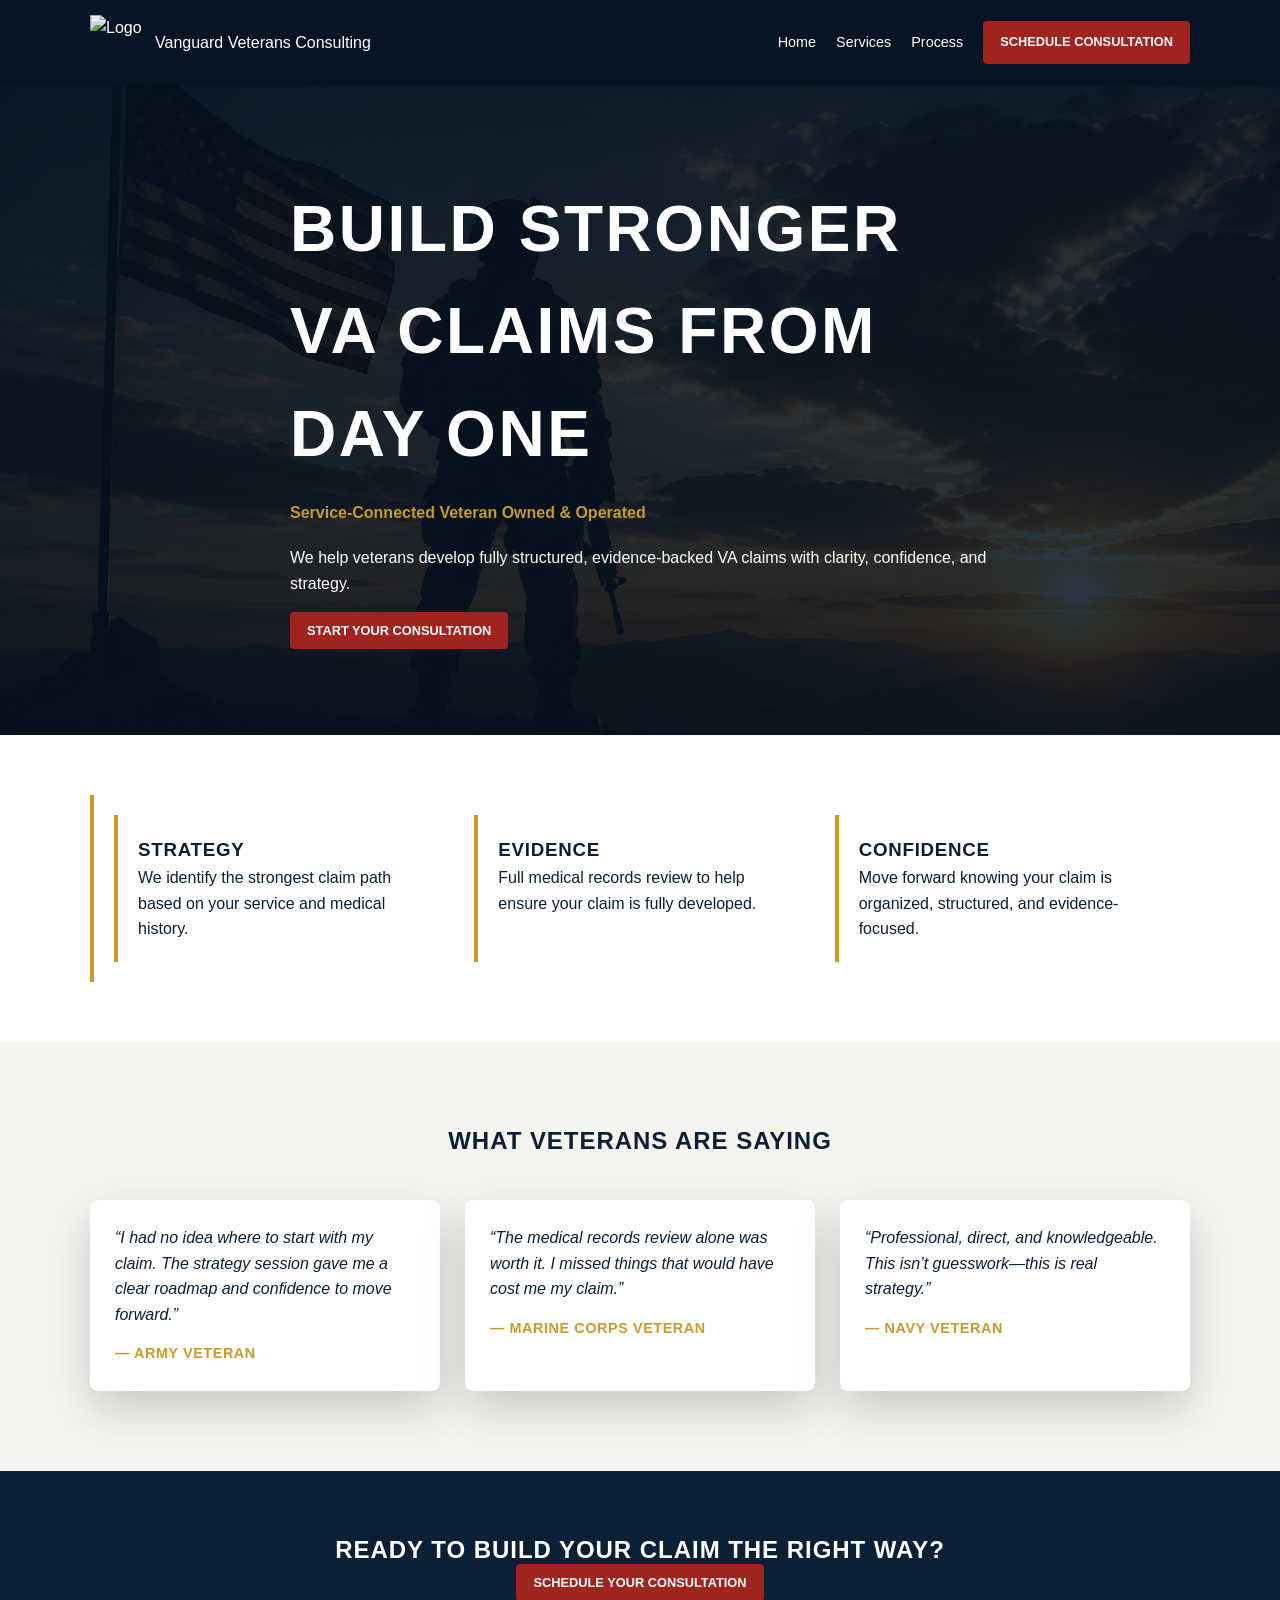
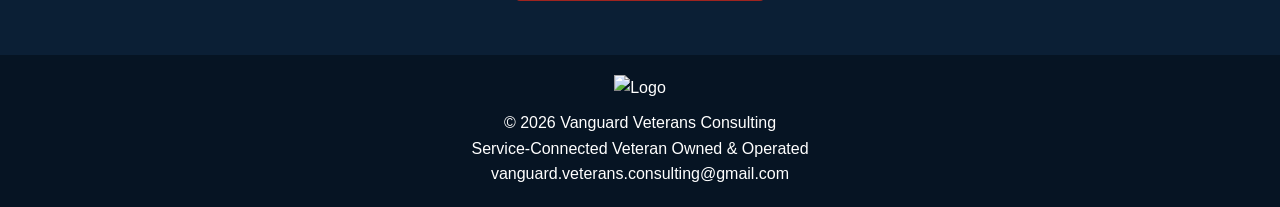
==== commit de65101f: "Refactor index.html by removing sections and adding CTA Removed the about section and footer, and ad" ====
--- a/index.html
+++ b/index.html
@@ -4,7 +4,9 @@
   <meta charset="UTF-8">
   <meta name="viewport" content="width=device-width, initial-scale=1.0">
   <title>Vanguard Veterans Consulting</title>
+
   <link rel="stylesheet" href="styles.css">
+
   <link href="https://fonts.googleapis.com/css2?family=Oswald:wght@400;600&family=Inter:wght@300;400;600&display=swap" rel="stylesheet">
 </head>
 
@@ -13,7 +15,7 @@
 <header class="navbar">
   <div class="container nav-content">
     <div class="logo">
-      <img class="site-logo" src="images/vanguard-logo.png" alt="Vanguard Veterans Consulting Logo">
+      <img class="site-logo" src="images/vanguard-logo.png" alt="Logo">
       <span>Vanguard Veterans Consulting</span>
     </div>
 
@@ -26,6 +28,7 @@
   </div>
 </header>
 
+<!-- HERO -->
 <section class="hero">
   <div class="hero-overlay"></div>
 
@@ -44,8 +47,10 @@
   </div>
 </section>
 
+<!-- FEATURES -->
 <section class="features">
   <div class="container grid-3">
+
     <div>
       <h3>Strategy</h3>
       <p>We identify the strongest claim path based on your service and medical history.</p>
@@ -60,39 +65,10 @@
       <h3>Confidence</h3>
       <p>Move forward knowing your claim is organized, structured, and evidence-focused.</p>
     </div>
+
   </div>
 </section>
 
-<section class="about">
-  <div class="container">
-    <h2>Veteran Claim Consulting Built Around Education</h2>
-    <p>
-      Vanguard Veterans Consulting provides education, claim strategy, medical records review,
-      and fully developed claim preparation support. We do not file claims or represent veterans before the VA.
-      We guide veterans so they can better understand and manage their own claim process.
-    </p>
-  </div>
-</section>
-
-<section class="cta">
-  <div class="container">
-    <h2>Ready to Build Your Claim the Right Way?</h2>
-    <a href="contact.html" class="btn-primary">Schedule Your Consultation</a>
-  </div>
-</section>
-
-<footer class="footer">
-  <div class="container">
-    <img class="footer-logo" src="images/vanguard-logo.png" alt="Vanguard Veterans Consulting Logo">
-    <p>© 2026 Vanguard Veterans Consulting</p>
-    <p>Service-Connected Veteran Owned & Operated</p>
-    <p>vanguard.veterans.consulting@gmail.com</p>
-  </div>
-</footer>
-
-<script src="main.js"></script>
-</body>
-</html>
 <!-- TESTIMONIALS -->
 <section class="testimonials">
   <div class="container">
@@ -126,3 +102,25 @@
 
   </div>
 </section>
+
+<!-- CTA -->
+<section class="cta">
+  <div class="container">
+    <h2>Ready to Build Your Claim the Right Way?</h2>
+    <a href="contact.html" class="btn-primary">Schedule Your Consultation</a>
+  </div>
+</section>
+
+<footer class="footer">
+  <div class="container">
+    <img class="footer-logo" src="images/vanguard-logo.png" alt="Logo">
+    <p>© 2026 Vanguard Veterans Consulting</p>
+    <p>Service-Connected Veteran Owned & Operated</p>
+    <p>vanguard.veterans.consulting@gmail.com</p>
+  </div>
+</footer>
+
+<script src="main.js"></script>
+
+</body>
+</html>
--- a/styles.css
+++ b/styles.css
@@ -352,3 +352,33 @@
     font-size: 2rem;
   }
 }
+/* TESTIMONIALS */
+
+.testimonials {
+  background: var(--light);
+  padding: 80px 0;
+  text-align: center;
+}
+
+.testimonials h2 {
+  margin-bottom: 40px;
+}
+
+.testimonial-card {
+  background: var(--white);
+  padding: 25px;
+  border-radius: 8px;
+  box-shadow: var(--shadow);
+  text-align: left;
+}
+
+.testimonial-card p {
+  font-style: italic;
+  margin-bottom: 15px;
+  color: var(--navy);
+}
+
+.testimonial-card h4 {
+  color: var(--gold);
+  font-size: 0.9rem;
+}
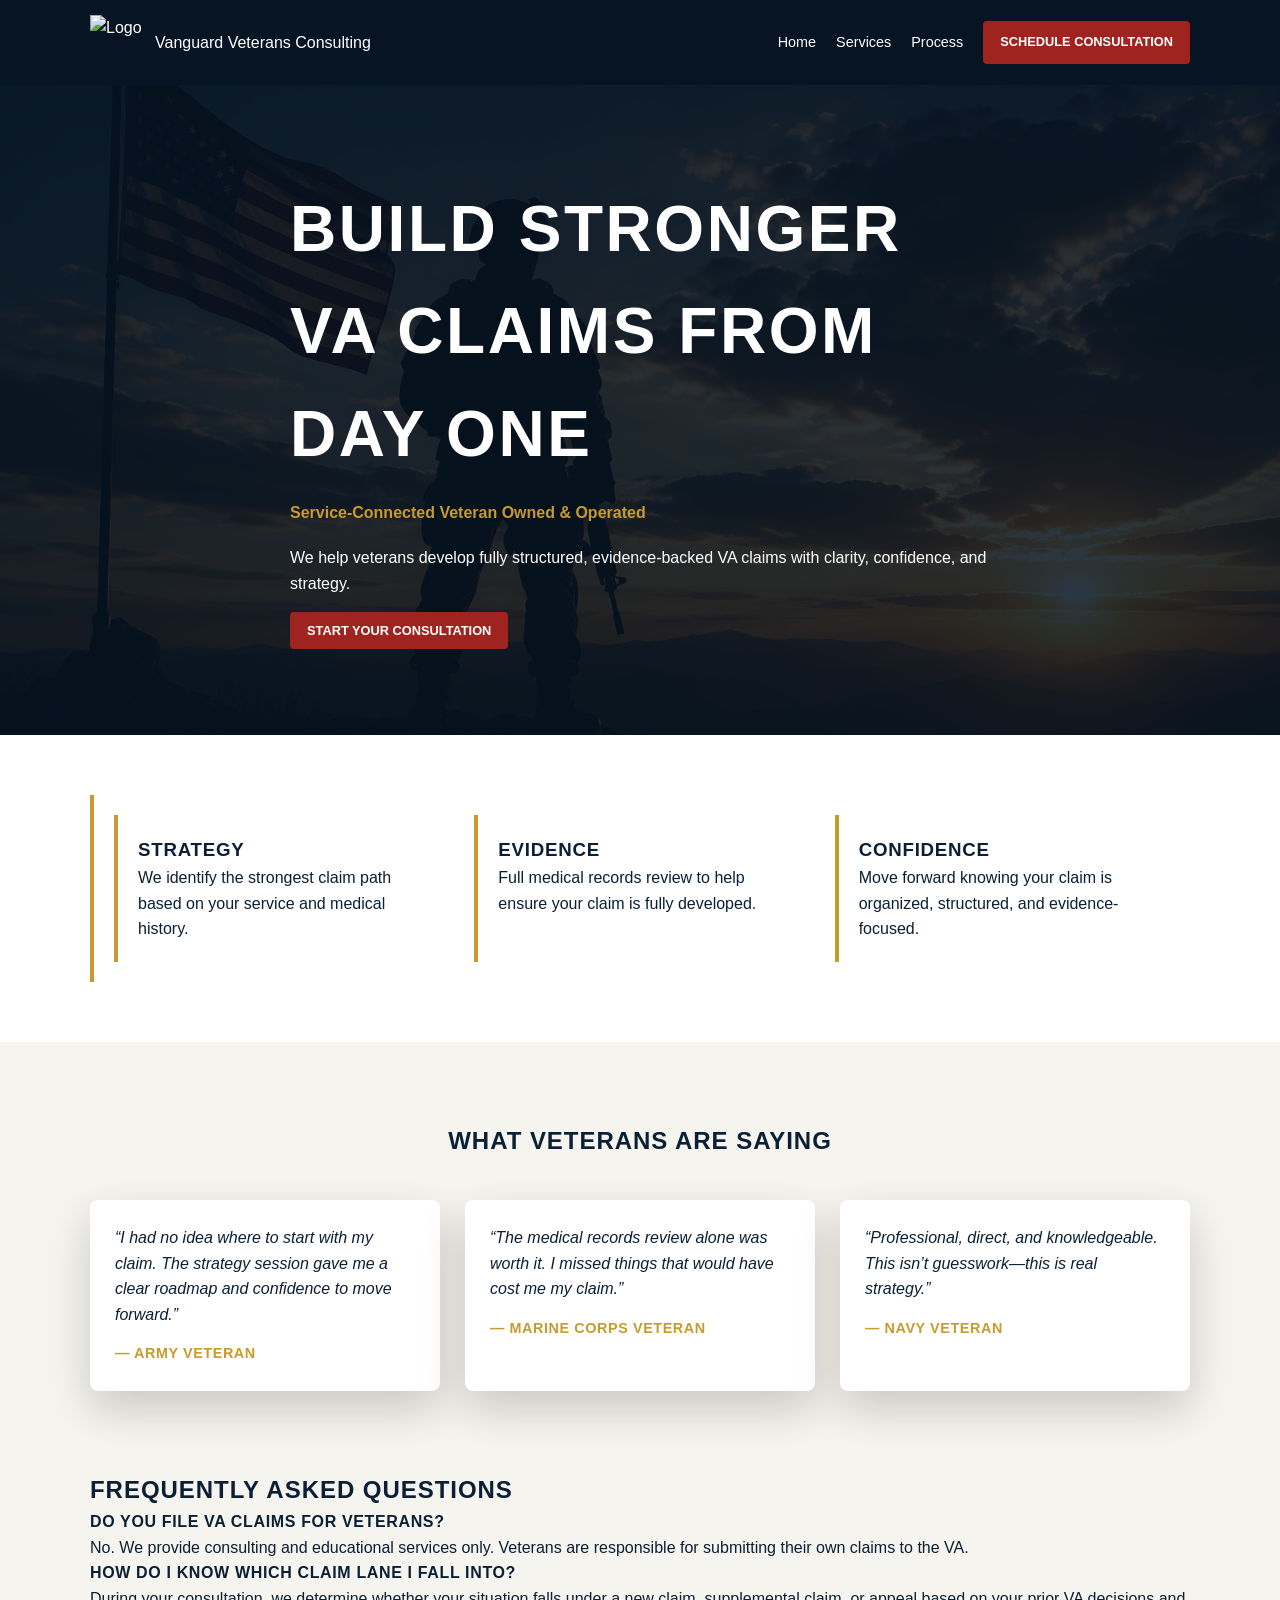
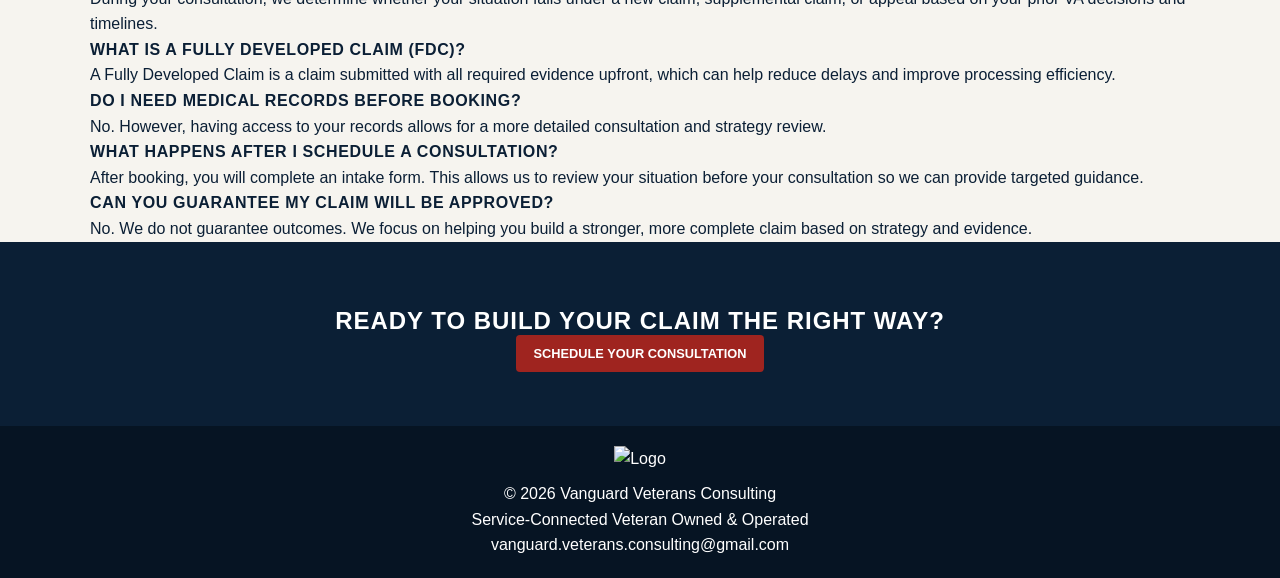
==== commit 6acd2e82: "Add FAQ section with common questions and answers" ====
--- a/index.html
+++ b/index.html
@@ -103,6 +103,57 @@
   </div>
 </section>
 
+<!-- FAQ -->
+<section class="faq">
+  <div class="container">
+
+    <h2>Frequently Asked Questions</h2>
+
+    <div class="faq-item">
+      <h4>Do you file VA claims for veterans?</h4>
+      <p>
+        No. We provide consulting and educational services only. Veterans are responsible for submitting their own claims to the VA.
+      </p>
+    </div>
+
+    <div class="faq-item">
+      <h4>How do I know which claim lane I fall into?</h4>
+      <p>
+        During your consultation, we determine whether your situation falls under a new claim, supplemental claim, or appeal based on your prior VA decisions and timelines.
+      </p>
+    </div>
+
+    <div class="faq-item">
+      <h4>What is a Fully Developed Claim (FDC)?</h4>
+      <p>
+        A Fully Developed Claim is a claim submitted with all required evidence upfront, which can help reduce delays and improve processing efficiency.
+      </p>
+    </div>
+
+    <div class="faq-item">
+      <h4>Do I need medical records before booking?</h4>
+      <p>
+        No. However, having access to your records allows for a more detailed consultation and strategy review.
+      </p>
+    </div>
+
+    <div class="faq-item">
+      <h4>What happens after I schedule a consultation?</h4>
+      <p>
+        After booking, you will complete an intake form. This allows us to review your situation before your consultation so we can provide targeted guidance.
+      </p>
+    </div>
+
+    <div class="faq-item">
+      <h4>Can you guarantee my claim will be approved?</h4>
+      <p>
+        No. We do not guarantee outcomes. We focus on helping you build a stronger, more complete claim based on strategy and evidence.
+      </p>
+    </div>
+
+  </div>
+</section>
+
 <!-- CTA -->
 <section class="cta">
   <div class="container">
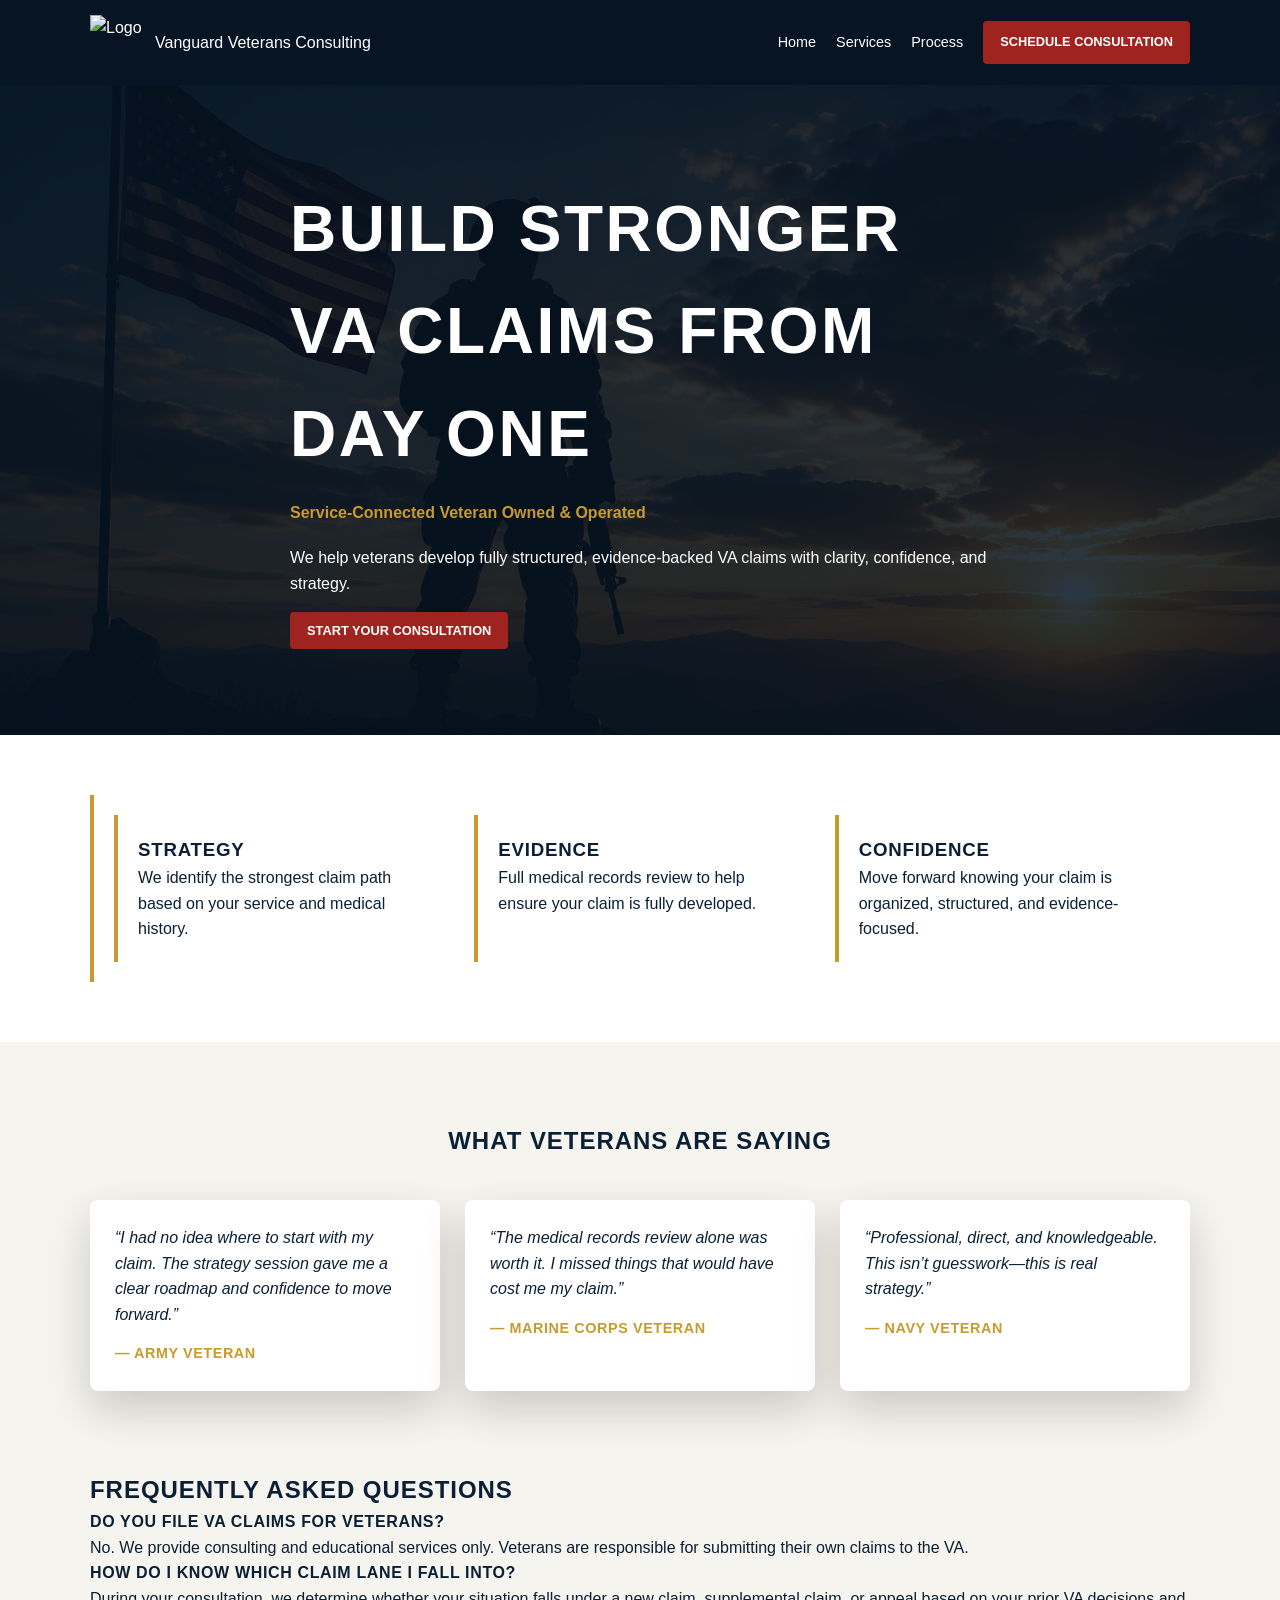
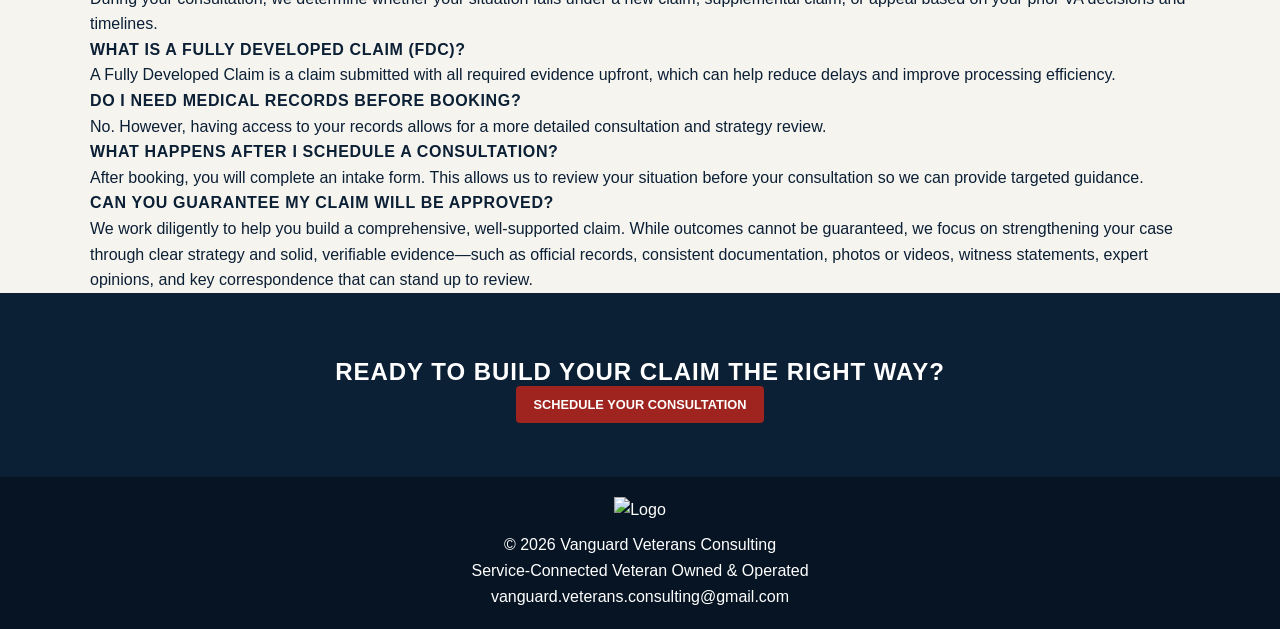
==== commit f5e9699b: "Revise FAQ response for clarity and detail" ====
--- a/index.html
+++ b/index.html
@@ -147,7 +147,7 @@
     <div class="faq-item">
       <h4>Can you guarantee my claim will be approved?</h4>
       <p>
-        No. We do not guarantee outcomes. We focus on helping you build a stronger, more complete claim based on strategy and evidence.
+        We work diligently to help you build a comprehensive, well-supported claim. While outcomes cannot be guaranteed, we focus on strengthening your case through clear strategy and solid, verifiable evidence—such as official records, consistent documentation, photos or videos, witness statements, expert opinions, and key correspondence that can stand up to review.
       </p>
     </div>
 
